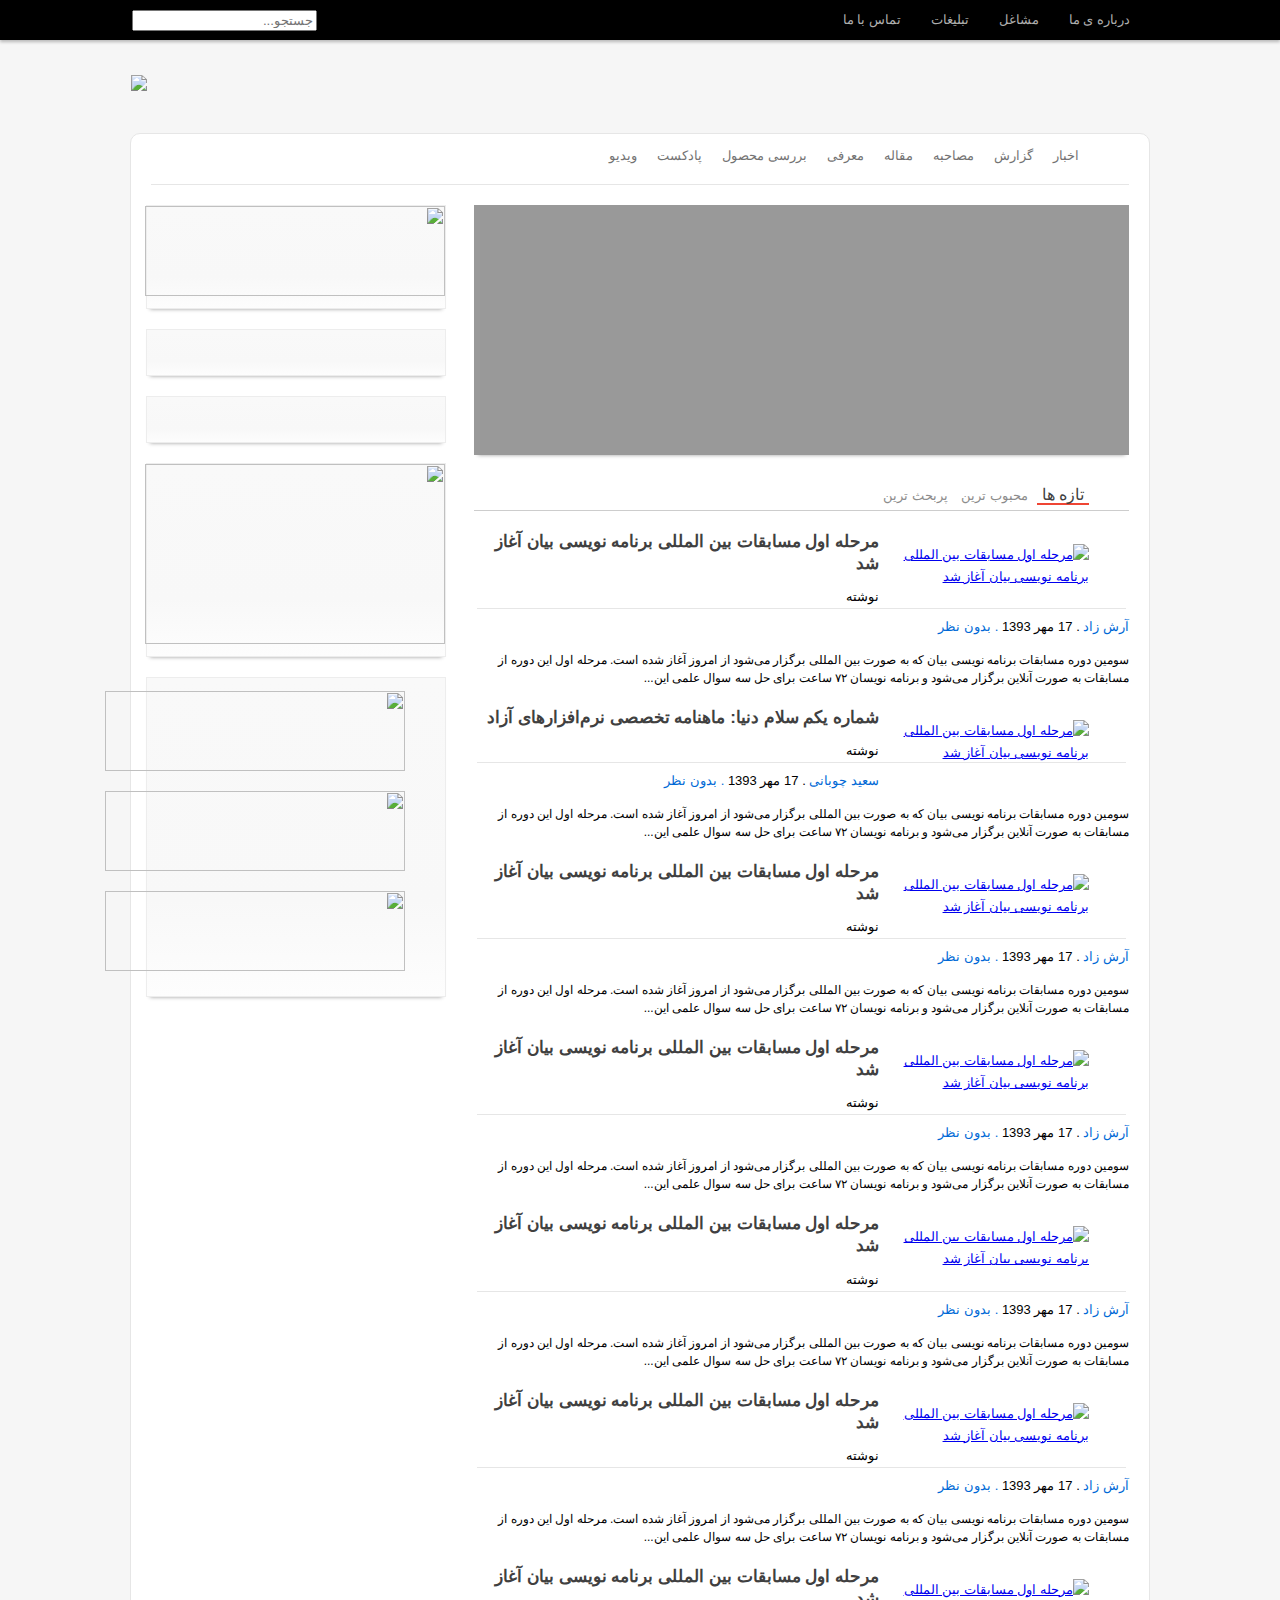
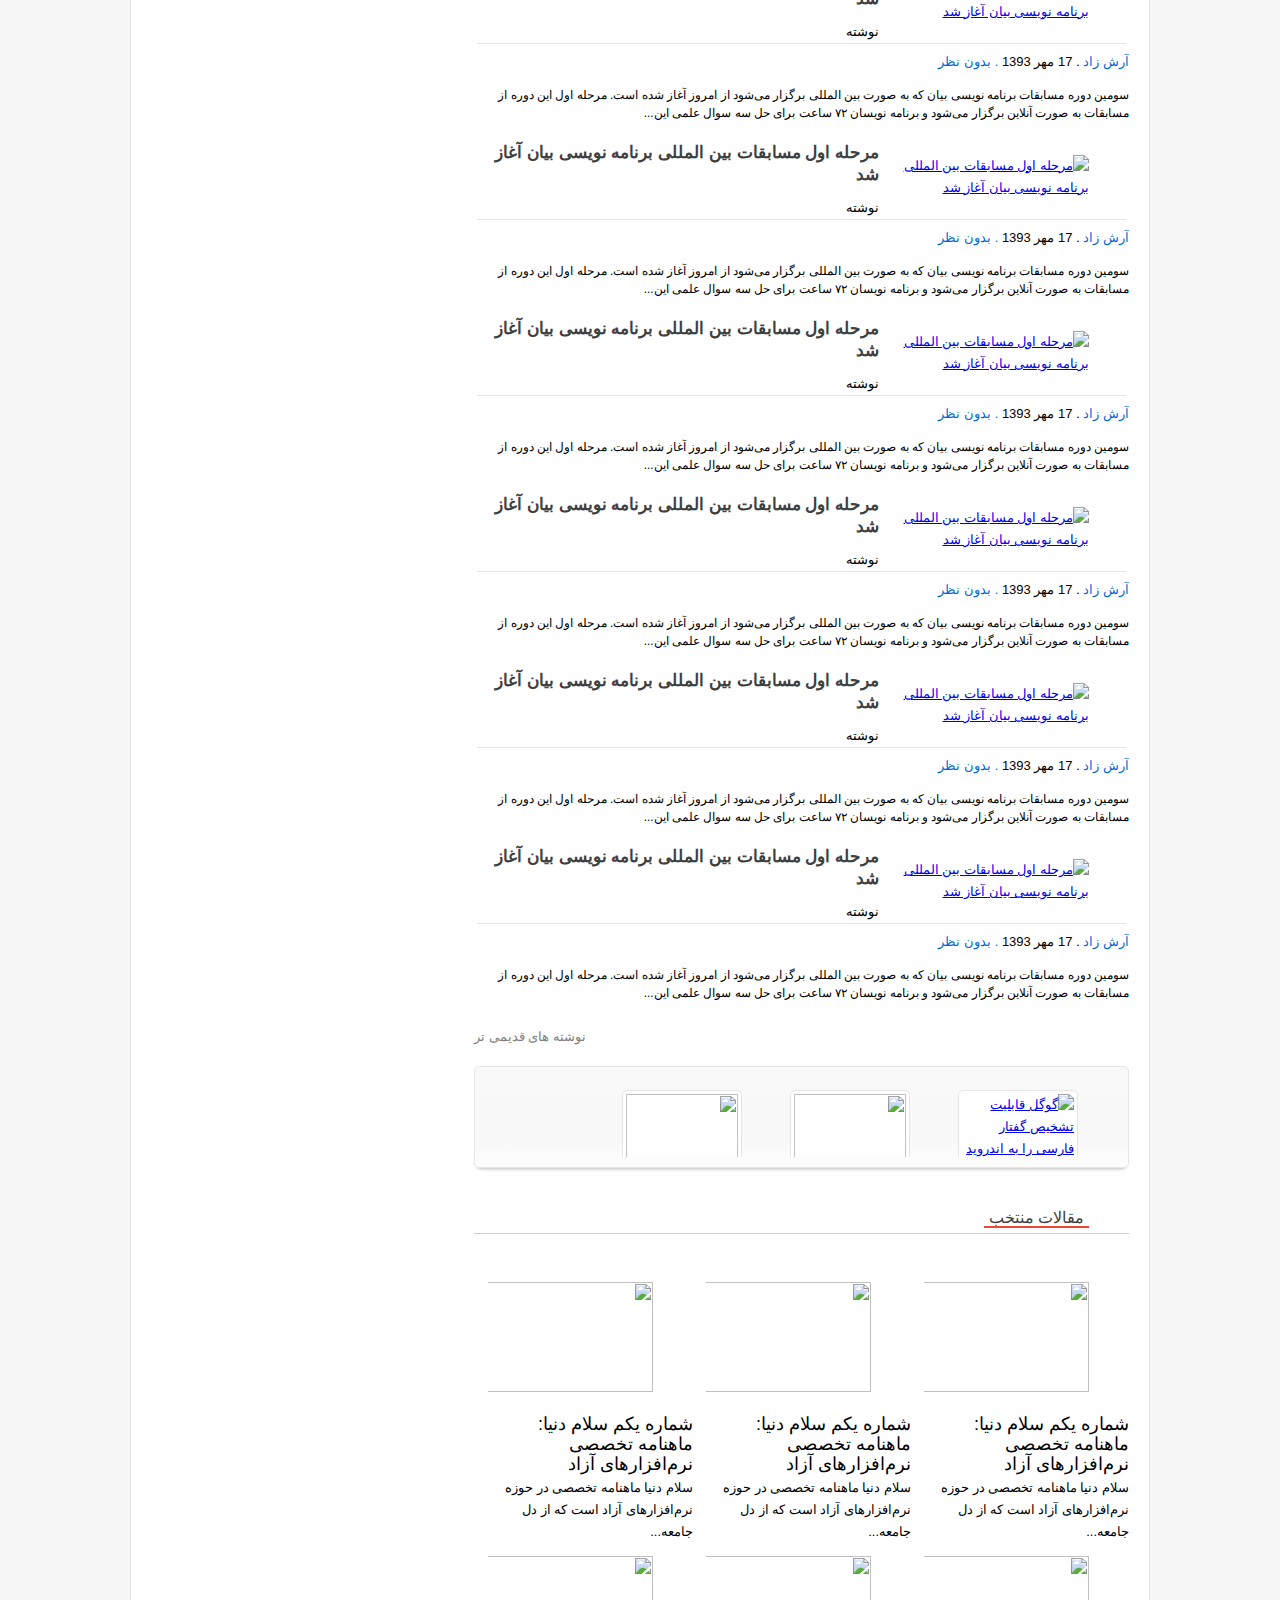
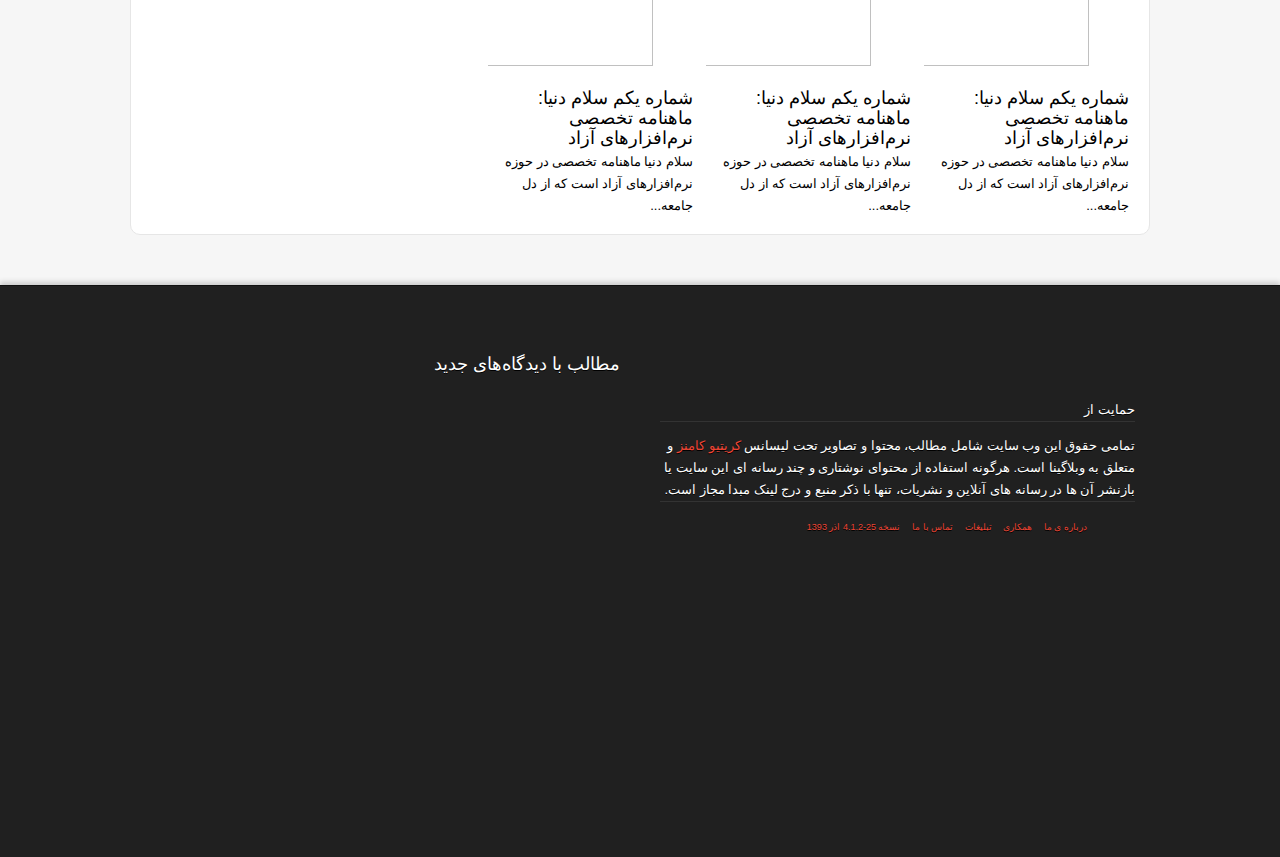
==== index.html @ ecfba6eb "09-09" ====
<!DOCTYPE html>
<!--[if lt IE 7]>      <html class="no-js lt-ie9 lt-ie8 lt-ie7"> <![endif]-->
<!--[if IE 7]>         <html class="no-js lt-ie9 lt-ie8"> <![endif]-->
<!--[if IE 8]>         <html class="no-js lt-ie9"> <![endif]-->
<!--[if gt IE 8]><!--> <html class="no-js"> <!--<![endif]-->
    <head>
        <meta charset="utf-8">
        <meta http-equiv="X-UA-Compatible" content="IE=edge">
        <title>وبلاگينا </title>
        <meta name="description" content="">
        <meta name="viewport" content="width=device-width, initial-scale=1">

        <!-- Place favicon.ico and apple-touch-icon.png in the root directory -->

        <link rel="stylesheet" href="css/normalize.css">
        <link rel="stylesheet" href="css/main.css">
        <link rel="stylesheet" href="css/font.css">
        <link rel="stylesheet" href="css/style.css">
        <script src="js/vendor/modernizr-2.6.2.min.js"></script>
    </head>
    <body>
        <!--[if lt IE 7]>
            <p class="browsehappy">You are using an <strong>outdated</strong> browser. Please <a href="http://browsehappy.com/">upgrade your browser</a> to improve your experience.</p>
        <![endif]-->

        <!-- Add your site or application content here -->
        
        
        <header>
            <section class="menu-top">
            	<section class="search">
                	<form method="get" action="http://weblogina.com/mt/mt-search.cgi" class="search pull-left">
                    	<input type="text" name="search" placeholder="جستجو...">
                          <input type="hidden" name="IncludeBlogs" value="2,1,9,4,11,5,7,3,10,8,6"/>
                           <input type="hidden" name="limit" value="20"/>
                           <i class="icon"></i>
                    </form>
                </section>
                <section class="nav">
                    <ul class="nav-menu">
                        <li class="li1"><a href="#">درباره ی ما</a></li>
                        <li><a href="#">مشاغل</a></li>
                        <li><a href="#">تبلیغات</a></li>
                        <li><a href="#">تماس با ما</a></li>
                    </ul>
                </section>
            </section>
            <section class="logo">
            	<img src="img/baaemail-ad-comin-soon-728-90-2.png"/>
            </section>
        </header>
        
        
        
        
        <section id="id-main" class="class-main">
        	<nav>
            	<ul class="main-nav">
                	<li><a href="#">اخبار</a></li>
                    <li><a href="#">گزارش</a></li>
                    <li><a href="#">مصاحبه</a></li>
                    <li><a href="#">مقاله</a></li>
                    <li><a href="#">معرفی</a></li>
                    <li><a href="#">بررسی محصول</a></li>
                    <li><a href="#">پادکست</a></li>
                    <li><a href="#">ویدیو</a></li>
                </ul>
            </nav>
            
			<section id="main" class="row">
	
    			
                <section class="post">
                		<section class="slider">
                        </section>
                        
                        <section class="tab">
                        	<ul>
                            	<li class="select"><a href="#">تازه ها</a></li>
                                <li><a href="#">محبوب ترین</a></li>
                                <li><a href="#">پربحث ترین</a></li>
                            </ul>
                        </section>
                        
                        <section class="newpost">
                        	<article class="text">
                                <figure class="image">
                                    <a href="#">	
                                        <img src="img/timthumb_032.jpg" width="190" height="110" alt="مرحله اول مسابقات بین المللی برنامه نویسی بیان آغاز شد" >
                                        </img>
                                    </a>
                                </figure>
                                <section class="textpost">
                                    <h2><a href="#"> مرحله اول مسابقات بین المللی برنامه نویسی بیان آغاز شد </a></h2>
                                    <p class="info">
                                    	نوشته
                                    </p>
                                    <div class="a">
                                    	<a href="#">آرش زاد</a>
                                    </div>
                                    <span> . </span>
                                    17 مهر 1393
                                    <a href="#">
                                    	<span> . </span>
                                        بدون نظر
                                    </a>
                                    <p></p>
                                    <div class="body">
                                    	<p>سومین دوره مسابقات برنامه نویسی بیان که به صورت بین المللی برگزار 
می‌شود از امروز آغاز شده است. مرحله اول این دوره از مسابقات به صورت 
آنلاین برگزار می‌شود و برنامه نویسان ۷۲ ساعت برای حل سه سوال علمی این...</p>
                                    </div>
                                </section>
                            </article>
                            <article class="text">
                                <figure class="image">
                                    <a href="#">	
                                        <img src="img/timthumb_025.jpg" width="190" height="110" alt="مرحله اول مسابقات بین المللی برنامه نویسی بیان آغاز شد" >
                                        </img>
                                    </a>
                                </figure>
                                <section class="textpost">
                                    <h2><a href="#"> شماره یکم سلام دنیا: ماهنامه تخصصی نرم‌افزارهای آزاد </a></h2>
                                    <p class="info">
                                    	نوشته
                                    </p>
                                    <div class="a">
                                    	<a href="#">سعید چوبانی</a>
                                    </div>
                                    <span> . </span>
                                    17 مهر 1393
                                    <a href="#">
                                    	<span> . </span>
                                        بدون نظر
                                    </a>
                                    <p></p>
                                    <div class="body">
                                    	<p>سومین دوره مسابقات برنامه نویسی بیان که به صورت بین المللی برگزار 
می‌شود از امروز آغاز شده است. مرحله اول این دوره از مسابقات به صورت 
آنلاین برگزار می‌شود و برنامه نویسان ۷۲ ساعت برای حل سه سوال علمی این...</p>
                                    </div>
                                </section>
                            </article>
                            <article class="text">
                                <figure class="image">
                                    <a href="#">	
                                        <img src="img/timthumb_006.png" width="190" height="110" alt="مرحله اول مسابقات بین المللی برنامه نویسی بیان آغاز شد" >
                                        </img>
                                    </a>
                                </figure>
                                <section class="textpost">
                                    <h2><a href="#"> مرحله اول مسابقات بین المللی برنامه نویسی بیان آغاز شد </a></h2>
                                    <p class="info">
                                    	نوشته
                                    </p>
                                    <div class="a">
                                    	<a href="#">آرش زاد</a>
                                    </div>
                                    <span> . </span>
                                    17 مهر 1393
                                    <a href="#">
                                    	<span> . </span>
                                        بدون نظر
                                    </a>
                                    <p></p>
                                    <div class="body">
                                    	<p>سومین دوره مسابقات برنامه نویسی بیان که به صورت بین المللی برگزار 
می‌شود از امروز آغاز شده است. مرحله اول این دوره از مسابقات به صورت 
آنلاین برگزار می‌شود و برنامه نویسان ۷۲ ساعت برای حل سه سوال علمی این...</p>
                                    </div>
                                </section>
                            </article>
                            <article class="text">
                                <figure class="image">
                                    <a href="#">	
                                        <img src="img/timthumb_017.jpg" width="190" height="110" alt="مرحله اول مسابقات بین المللی برنامه نویسی بیان آغاز شد" >
                                        </img>
                                    </a>
                                </figure>
                                <section class="textpost">
                                    <h2><a href="#"> مرحله اول مسابقات بین المللی برنامه نویسی بیان آغاز شد </a></h2>
                                    <p class="info">
                                    	نوشته
                                    </p>
                                    <div class="a">
                                    	<a href="#">آرش زاد</a>
                                    </div>
                                    <span> . </span>
                                    17 مهر 1393
                                    <a href="#">
                                    	<span> . </span>
                                        بدون نظر
                                    </a>
                                    <p></p>
                                    <div class="body">
                                    	<p>سومین دوره مسابقات برنامه نویسی بیان که به صورت بین المللی برگزار 
می‌شود از امروز آغاز شده است. مرحله اول این دوره از مسابقات به صورت 
آنلاین برگزار می‌شود و برنامه نویسان ۷۲ ساعت برای حل سه سوال علمی این...</p>
                                    </div>
                                </section>
                            </article>
                            <article class="text">
                                <figure class="image">
                                    <a href="#">	
                                        <img src="img/timthumb.jpg" width="190" height="110" alt="مرحله اول مسابقات بین المللی برنامه نویسی بیان آغاز شد" >
                                        </img>
                                    </a>
                                </figure>
                                <section class="textpost">
                                    <h2><a href="#"> مرحله اول مسابقات بین المللی برنامه نویسی بیان آغاز شد </a></h2>
                                    <p class="info">
                                    	نوشته
                                    </p>
                                    <div class="a">
                                    	<a href="#">آرش زاد</a>
                                    </div>
                                    <span> . </span>
                                    17 مهر 1393
                                    <a href="#">
                                    	<span> . </span>
                                        بدون نظر
                                    </a>
                                    <p></p>
                                    <div class="body">
                                    	<p>سومین دوره مسابقات برنامه نویسی بیان که به صورت بین المللی برگزار 
می‌شود از امروز آغاز شده است. مرحله اول این دوره از مسابقات به صورت 
آنلاین برگزار می‌شود و برنامه نویسان ۷۲ ساعت برای حل سه سوال علمی این...</p>
                                    </div>
                                </section>
                            </article>
                            <article class="text">
                                <figure class="image">
                                    <a href="#">	
                                        <img src="img/timthumb_035.jpg" width="190" height="110" alt="مرحله اول مسابقات بین المللی برنامه نویسی بیان آغاز شد" >
                                        </img>
                                    </a>
                                </figure>
                                <section class="textpost">
                                    <h2><a href="#"> مرحله اول مسابقات بین المللی برنامه نویسی بیان آغاز شد </a></h2>
                                    <p class="info">
                                    	نوشته
                                    </p>
                                    <div class="a">
                                    	<a href="#">آرش زاد</a>
                                    </div>
                                    <span> . </span>
                                    17 مهر 1393
                                    <a href="#">
                                    	<span> . </span>
                                        بدون نظر
                                    </a>
                                    <p></p>
                                    <div class="body">
                                    	<p>سومین دوره مسابقات برنامه نویسی بیان که به صورت بین المللی برگزار 
می‌شود از امروز آغاز شده است. مرحله اول این دوره از مسابقات به صورت 
آنلاین برگزار می‌شود و برنامه نویسان ۷۲ ساعت برای حل سه سوال علمی این...</p>
                                    </div>
                                </section>
                            </article>
                            <article class="text">
                                <figure class="image">
                                    <a href="#">	
                                        <img src="img/timthumb_003.png" width="190" height="110" alt="مرحله اول مسابقات بین المللی برنامه نویسی بیان آغاز شد" >
                                        </img>
                                    </a>
                                </figure>
                                <section class="textpost">
                                    <h2><a href="#"> مرحله اول مسابقات بین المللی برنامه نویسی بیان آغاز شد </a></h2>
                                    <p class="info">
                                    	نوشته
                                    </p>
                                    <div class="a">
                                    	<a href="#">آرش زاد</a>
                                    </div>
                                    <span> . </span>
                                    17 مهر 1393
                                    <a href="#">
                                    	<span> . </span>
                                        بدون نظر
                                    </a>
                                    <p></p>
                                    <div class="body">
                                    	<p>سومین دوره مسابقات برنامه نویسی بیان که به صورت بین المللی برگزار 
می‌شود از امروز آغاز شده است. مرحله اول این دوره از مسابقات به صورت 
آنلاین برگزار می‌شود و برنامه نویسان ۷۲ ساعت برای حل سه سوال علمی این...</p>
                                    </div>
                                </section>
                            </article>
                            <article class="text">
                                <figure class="image">
                                    <a href="#">	
                                        <img src="img/timthumb_003.jpg" width="190" height="110" alt="مرحله اول مسابقات بین المللی برنامه نویسی بیان آغاز شد" >
                                        </img>
                                    </a>
                                </figure>
                                <section class="textpost">
                                    <h2><a href="#"> مرحله اول مسابقات بین المللی برنامه نویسی بیان آغاز شد </a></h2>
                                    <p class="info">
                                    	نوشته
                                    </p>
                                    <div class="a">
                                    	<a href="#">آرش زاد</a>
                                    </div>
                                    <span> . </span>
                                    17 مهر 1393
                                    <a href="#">
                                    	<span> . </span>
                                        بدون نظر
                                    </a>
                                    <p></p>
                                    <div class="body">
                                    	<p>سومین دوره مسابقات برنامه نویسی بیان که به صورت بین المللی برگزار 
می‌شود از امروز آغاز شده است. مرحله اول این دوره از مسابقات به صورت 
آنلاین برگزار می‌شود و برنامه نویسان ۷۲ ساعت برای حل سه سوال علمی این...</p>
                                    </div>
                                </section>
                            </article>
                            <article class="text">
                                <figure class="image">
                                    <a href="#">	
                                        <img src="img/timthumb_022.jpg" width="190" height="110" alt="مرحله اول مسابقات بین المللی برنامه نویسی بیان آغاز شد" >
                                        </img>
                                    </a>
                                </figure>
                                <section class="textpost">
                                    <h2><a href="#"> مرحله اول مسابقات بین المللی برنامه نویسی بیان آغاز شد </a></h2>
                                    <p class="info">
                                    	نوشته
                                    </p>
                                    <div class="a">
                                    	<a href="#">آرش زاد</a>
                                    </div>
                                    <span> . </span>
                                    17 مهر 1393
                                    <a href="#">
                                    	<span> . </span>
                                        بدون نظر
                                    </a>
                                    <p></p>
                                    <div class="body">
                                    	<p>سومین دوره مسابقات برنامه نویسی بیان که به صورت بین المللی برگزار 
می‌شود از امروز آغاز شده است. مرحله اول این دوره از مسابقات به صورت 
آنلاین برگزار می‌شود و برنامه نویسان ۷۲ ساعت برای حل سه سوال علمی این...</p>
                                    </div>
                                </section>
                            </article>
                            <article class="text">
                                <figure class="image">
                                    <a href="#">	
                                        <img src="img/timthumb_046.jpg" width="190" height="110" alt="مرحله اول مسابقات بین المللی برنامه نویسی بیان آغاز شد" >
                                        </img>
                                    </a>
                                </figure>
                                <section class="textpost">
                                    <h2><a href="#"> مرحله اول مسابقات بین المللی برنامه نویسی بیان آغاز شد </a></h2>
                                    <p class="info">
                                    	نوشته
                                    </p>
                                    <div class="a">
                                    	<a href="#">آرش زاد</a>
                                    </div>
                                    <span> . </span>
                                    17 مهر 1393
                                    <a href="#">
                                    	<span> . </span>
                                        بدون نظر
                                    </a>
                                    <p></p>
                                    <div class="body">
                                    	<p>سومین دوره مسابقات برنامه نویسی بیان که به صورت بین المللی برگزار 
می‌شود از امروز آغاز شده است. مرحله اول این دوره از مسابقات به صورت 
آنلاین برگزار می‌شود و برنامه نویسان ۷۲ ساعت برای حل سه سوال علمی این...</p>
                                    </div>
                                </section>
                            </article>
                            <article class="text">
                                <figure class="image">
                                    <a href="#">	
                                        <img src="img/timthumb_012.jpg" width="190" height="110" alt="مرحله اول مسابقات بین المللی برنامه نویسی بیان آغاز شد" >
                                        </img>
                                    </a>
                                </figure>
                                <section class="textpost">
                                    <h2><a href="#"> مرحله اول مسابقات بین المللی برنامه نویسی بیان آغاز شد </a></h2>
                                    <p class="info">
                                    	نوشته
                                    </p>
                                    <div class="a">
                                    	<a href="#">آرش زاد</a>
                                    </div>
                                    <span> . </span>
                                    17 مهر 1393
                                    <a href="#">
                                    	<span> . </span>
                                        بدون نظر
                                    </a>
                                    <p></p>
                                    <div class="body">
                                    	<p>سومین دوره مسابقات برنامه نویسی بیان که به صورت بین المللی برگزار 
می‌شود از امروز آغاز شده است. مرحله اول این دوره از مسابقات به صورت 
آنلاین برگزار می‌شود و برنامه نویسان ۷۲ ساعت برای حل سه سوال علمی این...</p>
                                    </div>
                                </section>
                            </article>
                            <article class="text">
                                <figure class="image">
                                    <a href="#">	
                                        <img src="img/timthumb_040.jpg" width="190" height="110" alt="مرحله اول مسابقات بین المللی برنامه نویسی بیان آغاز شد" >
                                        </img>
                                    </a>
                                </figure>
                                <section class="textpost">
                                    <h2><a href="#"> مرحله اول مسابقات بین المللی برنامه نویسی بیان آغاز شد </a></h2>
                                    <p class="info">
                                    	نوشته
                                    </p>
                                    <div class="a">
                                    	<a href="#">آرش زاد</a>
                                    </div>
                                    <span> . </span>
                                    17 مهر 1393
                                    <a href="#">
                                    	<span> . </span>
                                        بدون نظر
                                    </a>
                                    <p></p>
                                    <div class="body">
                                    	<p>سومین دوره مسابقات برنامه نویسی بیان که به صورت بین المللی برگزار 
می‌شود از امروز آغاز شده است. مرحله اول این دوره از مسابقات به صورت 
آنلاین برگزار می‌شود و برنامه نویسان ۷۲ ساعت برای حل سه سوال علمی این...</p>
                                    </div>
                                </section>
                            </article>
                        </section>
                        
                        <section class="page">
                        	<a href="#">
                               نوشته های قدیمی تر
                            </a>
                        </section>
                        <br/>
                        
                        <section class="mslider">
                        	<section class="item">
                            	<figure>
                                	<a href="#"><img src="img/timthumb_002.png" alt="گوگل قابلیت تشخیص گفتار فارسی را به اندروید اضافه کرد"></a></img>
                                    <figcaption style="direction: none;">
                                    	<a href="#">گوگل قابلیت تشخیص گفتار فارسی را به اندروید اضافه کرد</a>
                                        <i class="google"></i>
                                    </figcaption>
                                </figure>
                                <figure>
                                	<a href="#"><img src="img/timthumb_021.jpg"></a></img>
                                </figure>
                                <figure>
                                	<a href="#"><img src="img/timthumb_011.jpg"></a></img>
                                </figure>
                                <figure>
                                	<a href="#"><img src="img/timthumb_045.jpg"/></a>
                                </figure>
                                <figure>
                                	<a href="#"><img src="img/timthumb_019.jpg"/></a>
                                </figure>
                            </section>
                        </section>
                        
                        <section class="tab2">
                        	<ul>
                            	<li class="line"><a href="#"> مقالات منتخب</a></li>
                            </ul>
                        </section>
                        
                        <section class="repitpost">
                        	<section class="posttop">
                            	<article class="posttop1">
                                	<figure class="imgposttop">
                                    	<a href="#"><img src="img/timthumb_034.jpg" width="190" height="110"></a></img>
                                    </figure>
                                    <div class="content">
                                    	<h2><a href="#" >شماره یکم سلام دنیا: ماهنامه تخصصی نرم‌افزارهای آزاد</a></h2>
                                        <div class="body">
                                        	
سلام دنیا ماهنامه تخصصی در حوزه نرم‌افزارهای آزاد است که از دل جامعه...

                                        </div>
                                    </div>
                                </article>
                                <article class="posttop1">
                                	<figure class="imgposttop">
                                    	<a href="#"><img src="img/timthumb_049.jpg" width="190" height="110"></a></img>
                                    </figure>
                                    <div class="content">
                                    	<h2><a href="#" >شماره یکم سلام دنیا: ماهنامه تخصصی نرم‌افزارهای آزاد</a></h2>
                                        <div class="body">
                                        	
سلام دنیا ماهنامه تخصصی در حوزه نرم‌افزارهای آزاد است که از دل جامعه...

                                        </div>
                                    </div>
                                </article>
                                <article class="posttop1">
                                	<figure class="imgposttop">
                                    	<a href="#"><img src="img/timthumb_003.png" width="190" height="110"></a></img>
                                    </figure>
                                    <div class="content">
                                    	<h2><a href="#" >شماره یکم سلام دنیا: ماهنامه تخصصی نرم‌افزارهای آزاد</a></h2>
                                        <div class="body">
                                        	
سلام دنیا ماهنامه تخصصی در حوزه نرم‌افزارهای آزاد است که از دل جامعه...

                                        </div>
                                    </div>
                                </article>
                            </section>
                            <section class="posttop">
                            	<article class="posttop1">
                                	<figure class="imgposttop">
                                    	<a href="#"><img src="img/timthumb_003.jpg" width="190" height="110"></a></img>
                                    </figure>
                                    <div class="content">
                                    	<h2><a href="#" >شماره یکم سلام دنیا: ماهنامه تخصصی نرم‌افزارهای آزاد</a></h2>
                                        <div class="body">
                                        	
سلام دنیا ماهنامه تخصصی در حوزه نرم‌افزارهای آزاد است که از دل جامعه...

                                        </div>
                                    </div>
                                </article>
                                <article class="posttop1">
                                	<figure class="imgposttop">
                                    	<a href="#"><img src="img/timthumb_051.jpg" width="190" height="110"></a></img>
                                    </figure>
                                    <div class="content">
                                    	<h2><a href="#" >شماره یکم سلام دنیا: ماهنامه تخصصی نرم‌افزارهای آزاد</a></h2>
                                        <div class="body">
                                        	
سلام دنیا ماهنامه تخصصی در حوزه نرم‌افزارهای آزاد است که از دل جامعه...

                                        </div>
                                    </div>
                                </article>
                                <article class="posttop1">
                                	<figure class="imgposttop">
                                    	<a href="#"><img src="img/timthumb_043.jpg" width="190" height="110"></a></img>
                                    </figure>
                                    <div class="content">
                                    	<h2><a href="#" >شماره یکم سلام دنیا: ماهنامه تخصصی نرم‌افزارهای آزاد</a></h2>
                                        <div class="body">
                                        	
سلام دنیا ماهنامه تخصصی در حوزه نرم‌افزارهای آزاد است که از دل جامعه...

                                        </div>
                                    </div>
                                </article>
                            </section>
                        </section>
                        
           		</section>
                
                
                
                
                
                
                
                
                
                
                
                
                
                
                
                
            	<aside class="matlab">
                	<div class="boximage">
                    	<a href="#"><img src="img/weblogina-currents-banner.jpg" width="300" height="90"></a></img>
              		</div>
                    <div class="boximage">
                    	<a href="#"></a>
                    </div>
                    <div class="boximage">
                    </div>
                    <div class="boximage">
                    	<a href="#"><img src="img/timthumb_048.jpg" width="300" height="180"/></a>
                    </div>
                    <div class="boximage" id="boximage">
                    	<div>
                        	<figure><a href="#"><img src="img/timthumb_009.jpg" width="300" height="80"/></a></figure>
                        </div>
                        <div class="space">
                        	<figure><a href="#"><img src="img/timthumb_044.jpg" width="300" height="80"/></a></figure>
                        </div>
                        <div class="space"></div>
                        <div class="space">
                        	<figure><a href="#"><img src="img/timthumb_027.jpg" width="300" height="80"/></a></figure>
                        </div>
                    </div>
            	</aside>

            </section>
            
            
        </section>
        
        
        
       <!-- <footer class="footer-down">
        		<div class="footer-div">
                	<section class="allfooter">
                    	<section class="footer-post">
                        	<h3><span>مطالب با دیدگاه‌های جدید</span><hr></hr></h3>
                            <ul class="content-post">
                            	<li><a href="#">
                                	<img src="img/timthumb_026.jpg" width="153" height="82"/>
                                    <span>مایکروسافت به سربازان آموزش رایگان و شغل می‌دهد</span>
                                    </a>
                                </li>
                                <li><a href="#"><img src="img/timthumb_052.jpg" width="153" height="82"/>
                                	<span>رنگ در دنیای وب</span></a>
                                </li>
                                <li><a href="#"><img src="img/timthumb_028.jpg" width="153" height="82"/>
                                	<span>زنگ سی‌شارپ - قسمت دوم</span></a>
                                </li>
                                <li><a href="#"><img src="img/timthumb_015.jpg" width="153" height="82"/>
                                	<span>Instagrille، نسخه ویندوزی اینستاگرام</span></a></li>
                                <li><a href="#"><img src="img/timthumb_020.jpg" width="153" height="82"/>
                                	<span>بررسی کامل گوشی Xperia U سونی</span></a></li>
                                <li><a href="#"><img src="img/timthumb_047.jpg" width="153" height="82"/>
                                	<span>Galaxy S3، تلفنی که شما را تماشا می‌کند!</span></a></li>
                            </ul>
                        </section>
                        
                        <section>
                        </section>
                    </section>
                </div>
        </footer>-->
        <footer>
        	<section class="all">
            	<section class="fleft">
                	<h3 class="fh3">
                    	<span>مطالب با دیدگاه‌های جدید</span>
                    </h3>
                </section>
                <section class="fright">
                	<p>حمایت از</p>
                	<p>تمامی حقوق این وب سایت شامل مطالب، محتوا و تصاویر 
					تحت لیسانس <a href="#" rel="nofollow" target="_blank">کریتیو 														کامنز</a> و متعلق به وبلاگینا است. هرگونه استفاده از 
					محتوای نوشتاری و چند رسانه ای این سایت یا بازنشر آن ها در رسانه های آنلاین و		 
					نشریات، تنها با ذکر منبع و درج لینک مبدا مجاز است. </p>
                    
                    <ul>
                    	<li><a href="#">درباره ی ما</a></li>
                        <li><a href="#">همکاری</a></li>
                        <li><a href="#">تبلیغات</a></li>
                        <li><a href="#">تماس با ما</a></li>
                        <li><a href="#">نسخه 25-4.1.2 اذر 1393</a></li>
                    </ul>
                </section>
            </section>
        </footer>
        
        
        
        
        
        
        <script src="//ajax.googleapis.com/ajax/libs/jquery/1.10.2/jquery.min.js"></script>
        <script>window.jQuery || document.write('<script src="js/vendor/jquery-1.10.2.min.js"><\/script>')</script>
        <script src="js/plugins.js"></script>
        <script src="js/main.js"></script>

        <!-- Google Analytics: change UA-XXXXX-X to be your site's ID. -->
        <script>
            (function(b,o,i,l,e,r){b.GoogleAnalyticsObject=l;b[l]||(b[l]=
            function(){(b[l].q=b[l].q||[]).push(arguments)});b[l].l=+new Date;
            e=o.createElement(i);r=o.getElementsByTagName(i)[0];
            e.src='//www.google-analytics.com/analytics.js';
            r.parentNode.insertBefore(e,r)}(window,document,'script','ga'));
            ga('create','UA-XXXXX-X');ga('send','pageview');
        </script>
    </body>
</html>
---- css/style.css ----
body{
	background: url("img/bg.png") repeat scroll 0% 0% rgb(246, 246, 246);
	margin:0;
	font-family:'Lucida Sans Unicode','Lucida Grande',Tahoma,sans-serif;
	font-size:13px;
	font-weight:normal;
	line-height:22px;
}


/*  شروع header */
header .menu-top{
	top:0;
	left:0;
	width:100%;
	height:40px;
	background-color:#000000;
	box-shadow:0 2px 3px rgba(0,0,0,0.25);
	direction:rtl;
}

header .menu-top .nav .nav-menu{
    height: 35px;
	width:50%;
    margin-top: 2px;
	display:inline;
}

header .menu-top .nav .nav-menu li{
	float: right;
	font-size: 13px;
	font-weight:normal;
	margin-left: 10px;
	margin-top: 9px;
	margin-right: 20px;
}
header .menu-top .nav .nav-menu .li1{
    margin-right: 150px;
    list-style: none;
    text-decoration: none;
}
header .menu-top .nav .nav-menu li a{
	text-decoration:none;
	color:#aeaeae;
	text-shadow:0 1px 0 #000;
}
header .menu-top .nav .nav-menu li a:hover{
	color: #fff;
}
header .menu-top .search{
	float:left;
	margin-top:5px;
	margin-left:66px;
	border-radius:22px;
}

/*    پایان  header */



/* شروع تبلیغات */

header .logo{
	width:1018px;
	margin-left:auto;
	margin-right:auto;
	margin-top:35px;
	margin-bottom:35px;
}

/* پایان تبلیغات */


/* شروع قالب اصلی سایت */
#id-main {
    margin-bottom: 20px;
	height:3280px;
}
.class-main {
    width: 1018px;
    background-color: rgb(255, 255, 255);
    border: 1px solid rgb(230, 230, 230);
    padding-bottom: 20px;
    border-radius: 10px;
	margin-left:auto;
	margin-right:auto;
}
/****************       منو      ************/
#id-main nav{
	direction:rtl;
	height:50px;
	border-bottom:1px solid rgb(230, 230, 230);
	margin:0px 20px 20px;
	clear:both;
}
#id-main nav:before,#id-main nav:after{
	display:table;
	content:"";
	zoom:1;
}
#id-main nav .main-nav{
	margin-top:7px;
	float:right;
	list-style:none outside none;
	height:35px;
	cursor:default;
}
#id-main nav .main-nav li{
	float:right;
	position:relative;
	height:25px;
	line-height:25px;
	margin:5px 2px 0;
	display:block;
}
#id-main nav .main-nav li a{
	font-family:'Yekan',Tahoma,"Helvetica Neue",Helvetica,Arial,sans-serif;
	font-size:13px;
	font-weight:normal;
	line-height:20px;
	color:#737373;
	text-decoration:none;
	padding:0 8px 0;
	display:block;
	cursor:pointer;
	height:25px;
	border-radius:8px;
}
#id-main nav .main-nav li a:hover{
	color:#000;
	background-color:#efefef;
}

/********************  پایان منو *******/
/************************************/
#main{
	direction:rtl;
}
.row{
	margin-left:-20px;
	display:inline;
}
.row .post{
	margin-right: 20px;
	margin-left: 11px;
	width: 655px;
	float: right;
	display:inline;
}
.row .matlab{
	width: 300px;
	height:60px;
	margin-left:15px;
	float: left;
}

#main .matlab .boximage{
	border: 0px none;
	padding-bottom: 0px;
	background-color: rgb(253, 253, 253);
	background-repeat: no-repeat;
	background-image: linear-gradient(rgb(249, 249, 249), rgb(248, 248, 248) 70%, rgb(253, 253, 253));
	box-shadow: 0px 4px 4px -4px rgba(0, 0, 0, 0.4);
	text-shadow: 0px 1px 0px rgb(255, 255, 255);
	border: 1px solid rgb(237, 237, 237);
	margin-bottom: 20px;
	padding-bottom: 5px;
	position: relative;
	min-height: 40px;
}
#main .matlab .boximage div .space{
	margin-top:5px;
}
/***************************      شروع slider     ***********/

#main .slider {
    height: 250px;
    position: relative;
    margin-bottom: 20px;
	background-color:rgba(0, 0, 0, 0.4);
    box-shadow: 0px 4px 4px -4px rgba(0, 0, 0, 0.4);
}



/*******************************          پایان     *****************/



/************************        ************/

#main .post .tab {
    height: 35px;
    border-bottom: 1px solid rgb(205, 205, 205);
    margin: 5px 0px 15px;
    font-family: 'Yekan',Tahoma,"Helvetica Neue",Helvetica,Arial,sans-serif;
    font-size: 13px;
    font-weight: normal;
    line-height: 35px;
    color: rgb(64, 64, 64);
}
#main .post .tab a{
	color:#8c8c8c;
	padding:0 5px;
	text-decoration:none;
}
#main .post .tab a:hover{
	color:#595959;
	text-decoration:none;
}
#main .post .tab ul li{
	display:inline;
	line-height:40px;
	position:relative;
}
#main .post .tab ul li.select{
	border-bottom:2px solid #ef4534;
}

#main .post .tab li.select a{
	color:#404040;
	font-size:16px;
}


#main .post .newpost article{
	margin-top:20px;
	position:relative;
}
/**********************************************/
#main .post .newpost article .image{
	float:right;
	width:190px;
	margin-left:20px;
	position:relative;
	display:inline;
}
#main .post .newpost article .image:hover{
	border:8px solid #ef4534;
}

#main .post .newpost article .textpost h2{
	line-height:22px;
	min-height:22px;
	font-size:17px;
	padding-left:0;
}
#main .post .newpost article .textpost h2 a{
	min-height:22px;
	color:#404040;
	text-decoration:none;
}
#main .post .newpost article .textpost h2 a:hover{
	background:transparent;
	box-shadow:none;
	text-shadow:none;
	color:#ef4534;
}

#main .post .newpost article .textpost .info{
	margin: -3px 3px 7px;
	border-bottom: 1px solid rgb(230, 230, 230);
}

#main .post .newpost article .textpost .a{
	display:inline;
}
#main .post .newpost article .textpost .a a{
	color: rgb(0, 105, 214);
	text-decoration: none;
	line-height: inherit;
}

#main .post .newpost article .textpost a{
	color: rgb(0, 105, 214);
	text-decoration: none;
	line-height: inherit;
	font-weight: inherit;
}
#main .post .newpost article .textpost .body{
	font-family: 'Lucida Sans Unicode','Lucida Grande',Tahoma,sans-serif;
	font-size: 12px;
	font-weight: normal;
	line-height: 18px;
}

#main .page{
	margin-top:12px;
	float:left;
}
#main .page a{
	font-family: 'Yekan',Tahoma,"Helvetica Neue",Helvetica,Arial,sans-serif;
	font-size: 13px;
	font-weight: normal;
	line-height: 17px;
	color: rgb(128, 128, 128);
	text-decoration:none;
}
#main .page a:hover{
	text-decoration:none;
	color:#000;
}
#main .post .mslider{
    background-color: rgb(253, 253, 253);
    background-repeat: no-repeat;
    background-image: linear-gradient(rgb(249, 249, 249), rgb(248, 248, 248) 70%, rgb(253, 253, 253));
    box-shadow: 0px 4px 4px -4px rgba(0, 0, 0, 0.4);
    border-radius: 5px;
    border: 1px solid rgb(230, 230, 230);
    margin: 30px 0px;
    height: 100px;
    position: relative;
}
#main .post .mslider .item{
	margin: 10px 10px 0px 0px;
	height: 80px;
	width: 632px;
	overflow: hidden;
}

#main .post .mslider .item figure{
	margin-left:8px;
	width:120px;
	float:right;
	position:relative;
	cursor:pointer;
}
#main .post .mslider .item figure img{
	width:112px;
	height:72px;
	padding:3px;
	border:1px solid #e6e6e6;
	border-radius:5px;
	display:block;
	background:#fff;
}
#main .post .mslider .item figure:last-child{
	margin-left:0;
}
#main .post .mslider .item figure:hover img{
	border-color:#777;
}
#main .post .mslider .item figure figcaption{
	position:absolute;
	bottom:4px;
	left:4px;
	width:112px;
	height:72px;
	background:#fff;
	background:rgba(255,255,255,0.9);
	display:none;
}
#main .post .mslider .item figure figcaption a{
	font-family:'Yekan',Tahoma,"Helvetica Neue",Helvetica,Arial,sans-serif;
	font-size:13px;
	font-weight:normal;
	line-height:16px;
	display:block;
	height:48px;
	padding-left:10px;
	color:#404040;
	margin:6px 5px 0 0;
	text-overflow:ellipsis;
	overflow:hidden;
	text-indent:-1px;
}
#main .post .mslider .item figure figcaption a:hover{
	text-decoration:none;
	color:#000;
}
#main .post .mslider .item figure figcaption i .google{
	background-position:-125px 0;
	width:45px;
}

/***********************************************************/
#main .post .tab2 {
    height: 35px;
    border-bottom: 1px solid rgb(205, 205, 205);
    margin: 5px 0px 15px;
    font-family: 'Yekan',Tahoma,"Helvetica Neue",Helvetica,Arial,sans-serif;
    font-size: 13px;
    font-weight: normal;
    line-height: 35px;
    color: rgb(64, 64, 64);
}
#main .post .tab2 a{
	color:#8c8c8c;
	padding:0 5px;
	text-decoration:none;
}
#main .post .tab2 a:hover{
	color:#595959;
	text-decoration:none;
}
#main .post .tab2 ul li{
	display:inline;
	line-height:40px;
	position:relative;
}
#main .post .tab2 ul li.line{
	border-bottom:2px solid #ef4534;
}

#main .post .tab2 li.line a{
	color:#404040;
	font-size:16px;
}

/************************************************************************/

#main .post .repitpost{
	margin-top:35px;
}

#main .post .repitpost .posttop{
	margin-bottom: 20px;
	display:block;
}

#main .post .repitpost .posttop .posttop1{
    width: 205px;
    float: right;
    margin-bottom: 0px;
	margin-left:13px;
    overflow: hidden;
}

#main .post .repitpost .posttop .posttop1 .content h2{
	line-height: 20px;
	min-height: 20px;
	font-size: 18px;
	padding-left: 0px;
	margin-bottom: 3px;
	font-weight: normal;
}
#main .post .repitpost .posttop .posttop1 .content h2 a{
	min-height: 20px;
	display:inline;
	color: inherit;
	cursor: pointer;
	text-decoration: none;
	line-height: inherit;
	font-weight: inherit;
}

#main .post .repitpost .posttop .posttop1 .content h2 a:hover{
	background:transparent;
	box-shadow:none;
	text-shadow:none;
	color:#ef4534;
}

#main .post .repitpost .posttop .posttop1 .content{
    float: none;
    width: 100%;
}

#main .post .repitpost .posttop .posttop1 .content .imgposttop a img{
    padding:5px 5px;
	background:#fff;
	border:1px solid #e6e6e6;
	border-radius:5px;
	display:block;
	width:190px;
	height:110px;
}

#main .post .repitpost .posttop .posttop1 .content .imgposttop img:hover{
	border:8px solid #ef4534;
}
/*****************************************************************************/


<!--footer{
	background:#202020 url(../img/footer.png) top center repeat-x;
	margin-top:50px;
	border-top:1px solid #111;
	box-shadow:0 -3px 5px #cccccc;
	direction:rtl;
	text-shadow:0 1px 0 #000;
}
footer .footer-div{
	width: 1020px;
	margin-left: auto;
	margin-right: auto;
}
footer .footer-div .allfooter{
	margin-top: 50px;
	margin-bottom: 30px;
	margin-left:-20px;
}
footer .footer-div .allfooter .footer-post{
	list-style:none;
	margin-top:20px;
	zoom:1;
	float:left;
}
footer .postfooter{
	list-style: none;
	margin-top: 20px;
}-->
footer {
	width:100%;
	background: #202020 url(../img/footer.png) top center repeat-x;
	border-top: 1px solid #111;
	padding-top: 50px;
	height: 521px;
}
footer .all{
	width:990px;
	height:300px;
	margin-left:auto;
	margin-right:auto;
}
footer .all .fleft{
	float:left;
	width:48%;
	height:auto;
	margin-right:8px;
}
footer .all .fright{
	margin-top:50px;
	float:right;
	width:48%;
	height:auto;
}
footer .all .fright p{
	border-bottom:10px;
	color: rgb(255, 255, 255);
	border-bottom-color: rgb(51, 51, 51);
	border-bottom-width: 1px;
	border-bottom-style: solid;
}
footer .all .fright a{
	color: rgb(239, 69, 52);
	text-decoration:none;
}
footer .all .fright ul li{
	display:inline;
	font-size:9px;
	margin-right:8px;
}
footer .all .fleft .fh3{
	color: rgb(255, 255, 255);
	line-height: 20px;
	font-family: "Yekan",Tahoma,"Helvetica Neue",Helvetica,Arial,sans-serif;
	font-size: 18px;
	font-weight: normal;
}
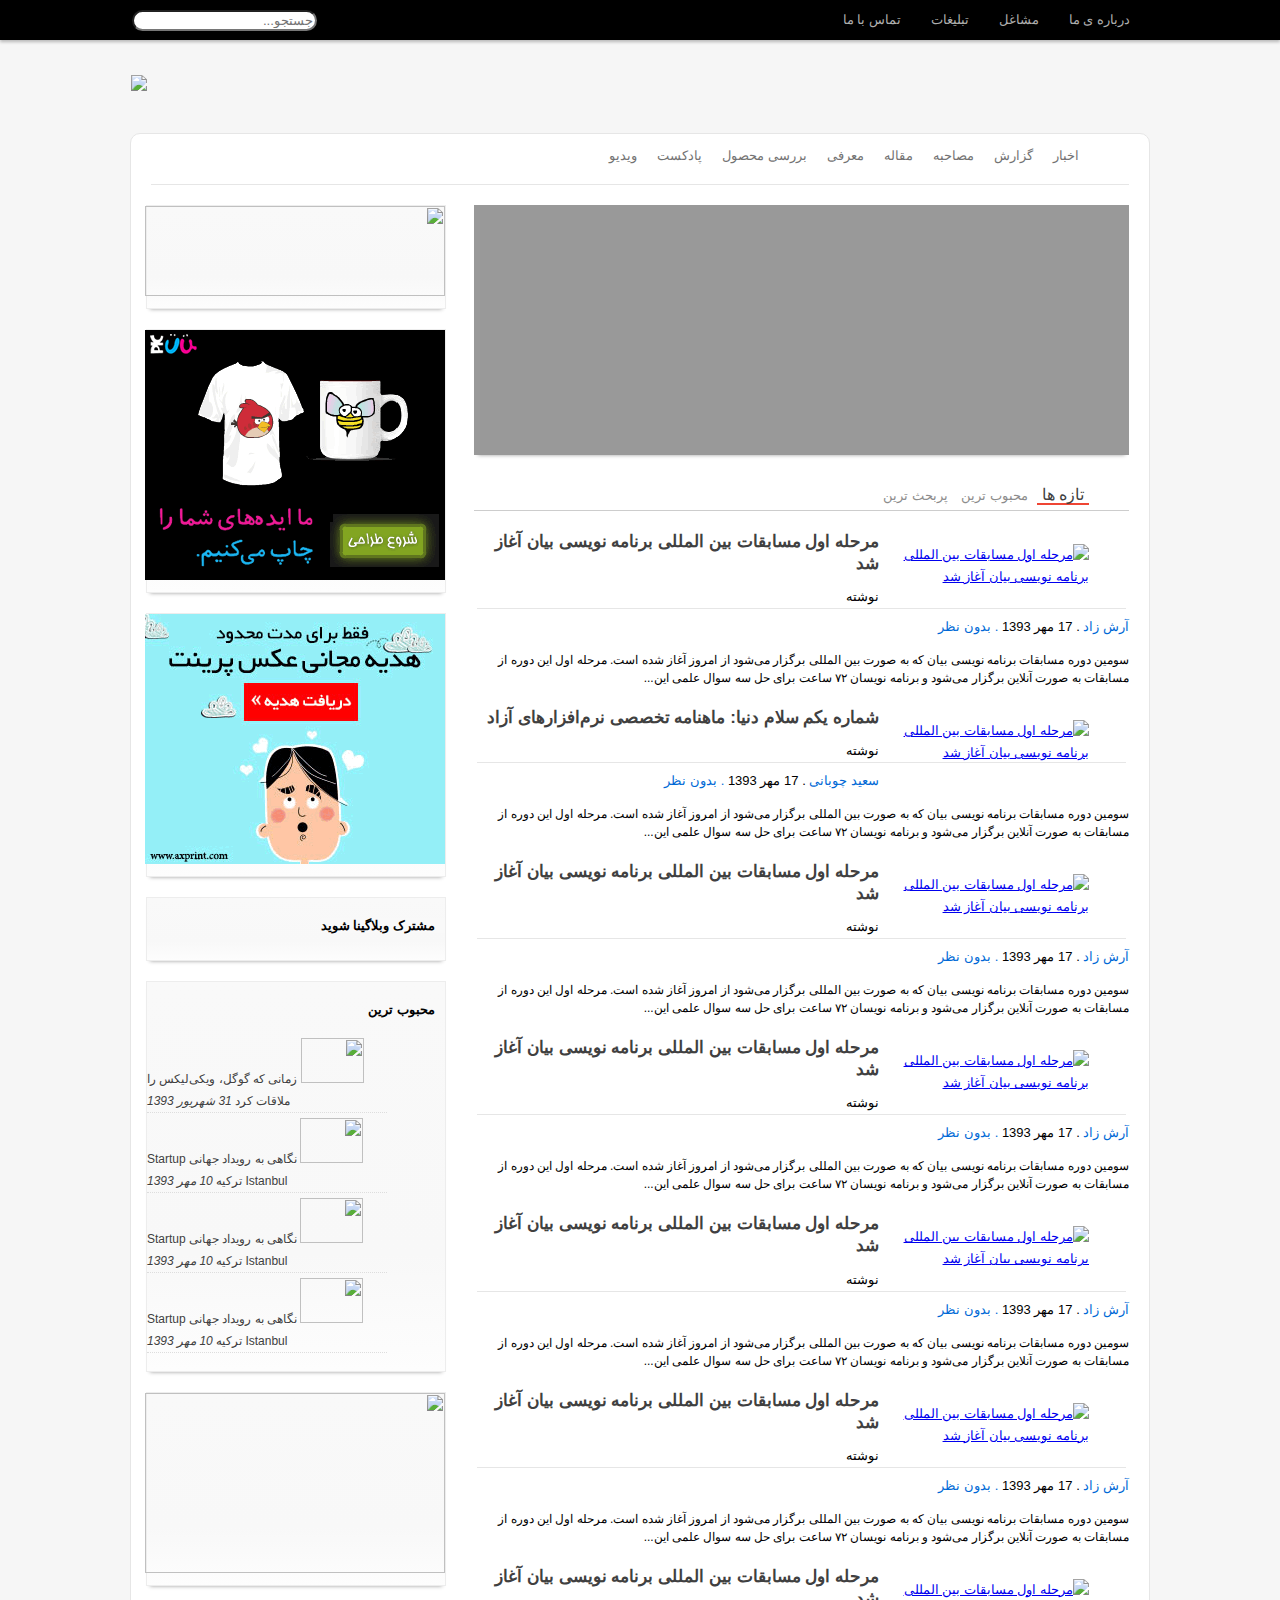
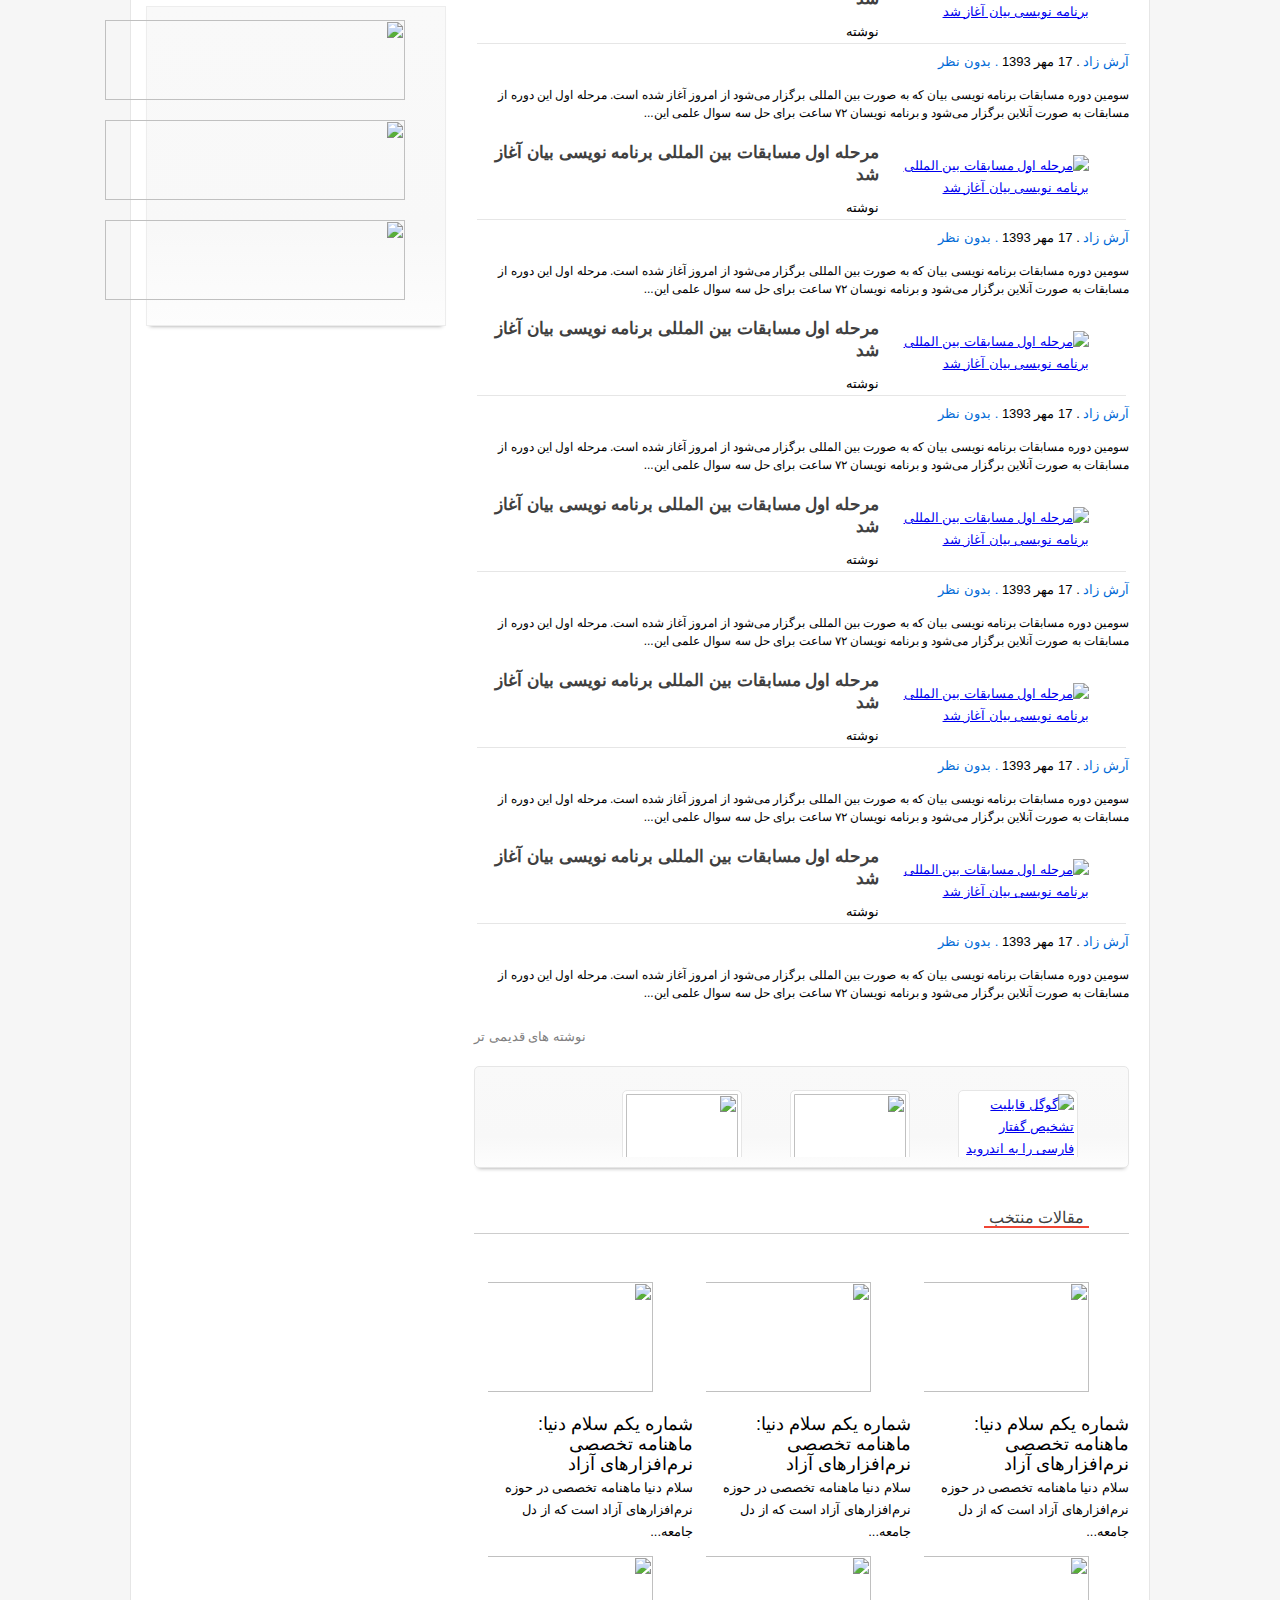
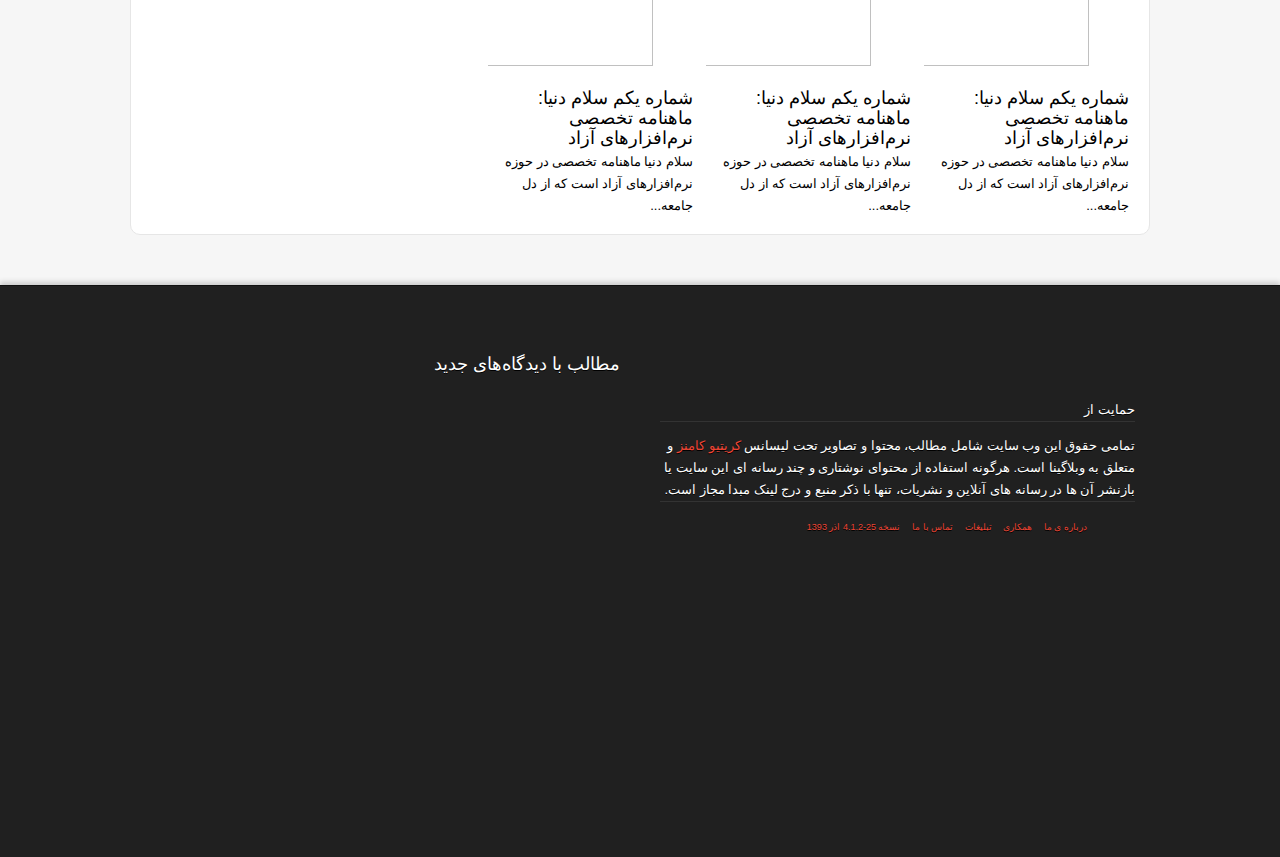
==== commit 42055fd8: "09-10" ====
--- a/index.html
+++ b/index.html
@@ -29,8 +29,8 @@
         <header>
             <section class="menu-top">
             	<section class="search">
-                	<form method="get" action="http://weblogina.com/mt/mt-search.cgi" class="search pull-left">
-                    	<input type="text" name="search" placeholder="جستجو...">
+                	<form method="get" action="#" class="search pull-left">
+                    	<input class="textb" type="text" name="search" placeholder="جستجو...">
                           <input type="hidden" name="IncludeBlogs" value="2,1,9,4,11,5,7,3,10,8,6"/>
                            <input type="hidden" name="limit" value="20"/>
                            <i class="icon"></i>
@@ -577,9 +577,40 @@
                     	<a href="#"><img src="img/weblogina-currents-banner.jpg" width="300" height="90"></a></img>
               		</div>
                     <div class="boximage">
-                    	<a href="#"></a>
+                    	<a href="#"><img src="img/2162393-picuu300.gif" width="300" height="250"/></a>
                     </div>
                     <div class="boximage">
+                    	<a href="#"><img src="img/9415678-magnet-300x250.gif" width="300" height="250"/></a>
+                    </div>
+                    <div class="boximage">
+                    	<h4><span>مشترک وبلاگینا شوید</span></h4>
+                    </div>
+                     <div class="boximage">
+                    	<h4><span>محبوب ترین</span></h4>
+                        <div class="boximagepost">
+                        	<ol>
+                            	<li><a href="#">
+                                	<img src="img/timthumb_036.jpg" width="63" height="45"/>
+                                    <span>زمانی که گوگل، ویکی‌لیکس را ملاقات کرد</span>
+                                    <em>31 شهریور 1393</em>
+                                </a></li>
+                                <li><a href="#">
+                                	<img src="img/timthumb_038.jpg" width="63" height="45"/>
+                                    <span>نگاهی به رویداد جهانی Startup Istanbul ترکیه</span>
+                                    <em>10 مهر 1393</em>
+                                </a></li>
+                                <li><a href="#">
+                                	<img src="img/timthumb.png" width="63" height="45"/>
+                                    <span>نگاهی به رویداد جهانی Startup Istanbul ترکیه</span>
+                                    <em>10 مهر 1393</em>
+                                </a></li>
+                                <li><a href="#">
+                                	<img src="img/timthumb_025.jpg" width="63" height="45"/>
+                                    <span>نگاهی به رویداد جهانی Startup Istanbul ترکیه</span>
+                                    <em>10 مهر 1393</em>
+                                </a></li>
+                            </ol>
+                        </div>
                     </div>
                     <div class="boximage">
                     	<a href="#"><img src="img/timthumb_048.jpg" width="300" height="180"/></a>
--- a/css/style.css
+++ b/css/style.css
@@ -17,6 +17,9 @@
 	background-color:#000000;
 	box-shadow:0 2px 3px rgba(0,0,0,0.25);
 	direction:rtl;
+}
+header .menu-top .search .textb{
+	border-radius:15px;
 }
 
 header .menu-top .nav .nav-menu{
@@ -168,6 +171,25 @@
 	position: relative;
 	min-height: 40px;
 }
+#main .matlab .boximage .boximagepost ol li{
+	border-bottom: 1px dotted #ddd;
+	margin-bottom: 5px;
+	font-family: 'Yekan',Tahoma,"Helvetica Neue",Helvetica,Arial,sans-serif;
+	font-size: 13px;
+	list-style:none;
+	margin-right:18px;
+	position:relative;
+	text-align:left;
+	font-size:12px;
+}
+#main .matlab .boximage .boximagepost ol li a{
+	text-decoration:none;
+	color:#404040;
+}
+#main .matlab .boximage h4 span{
+	padding-right:10px;
+	background:#f9f9f9;
+}
 #main .matlab .boximage div .space{
 	margin-top:5px;
 }
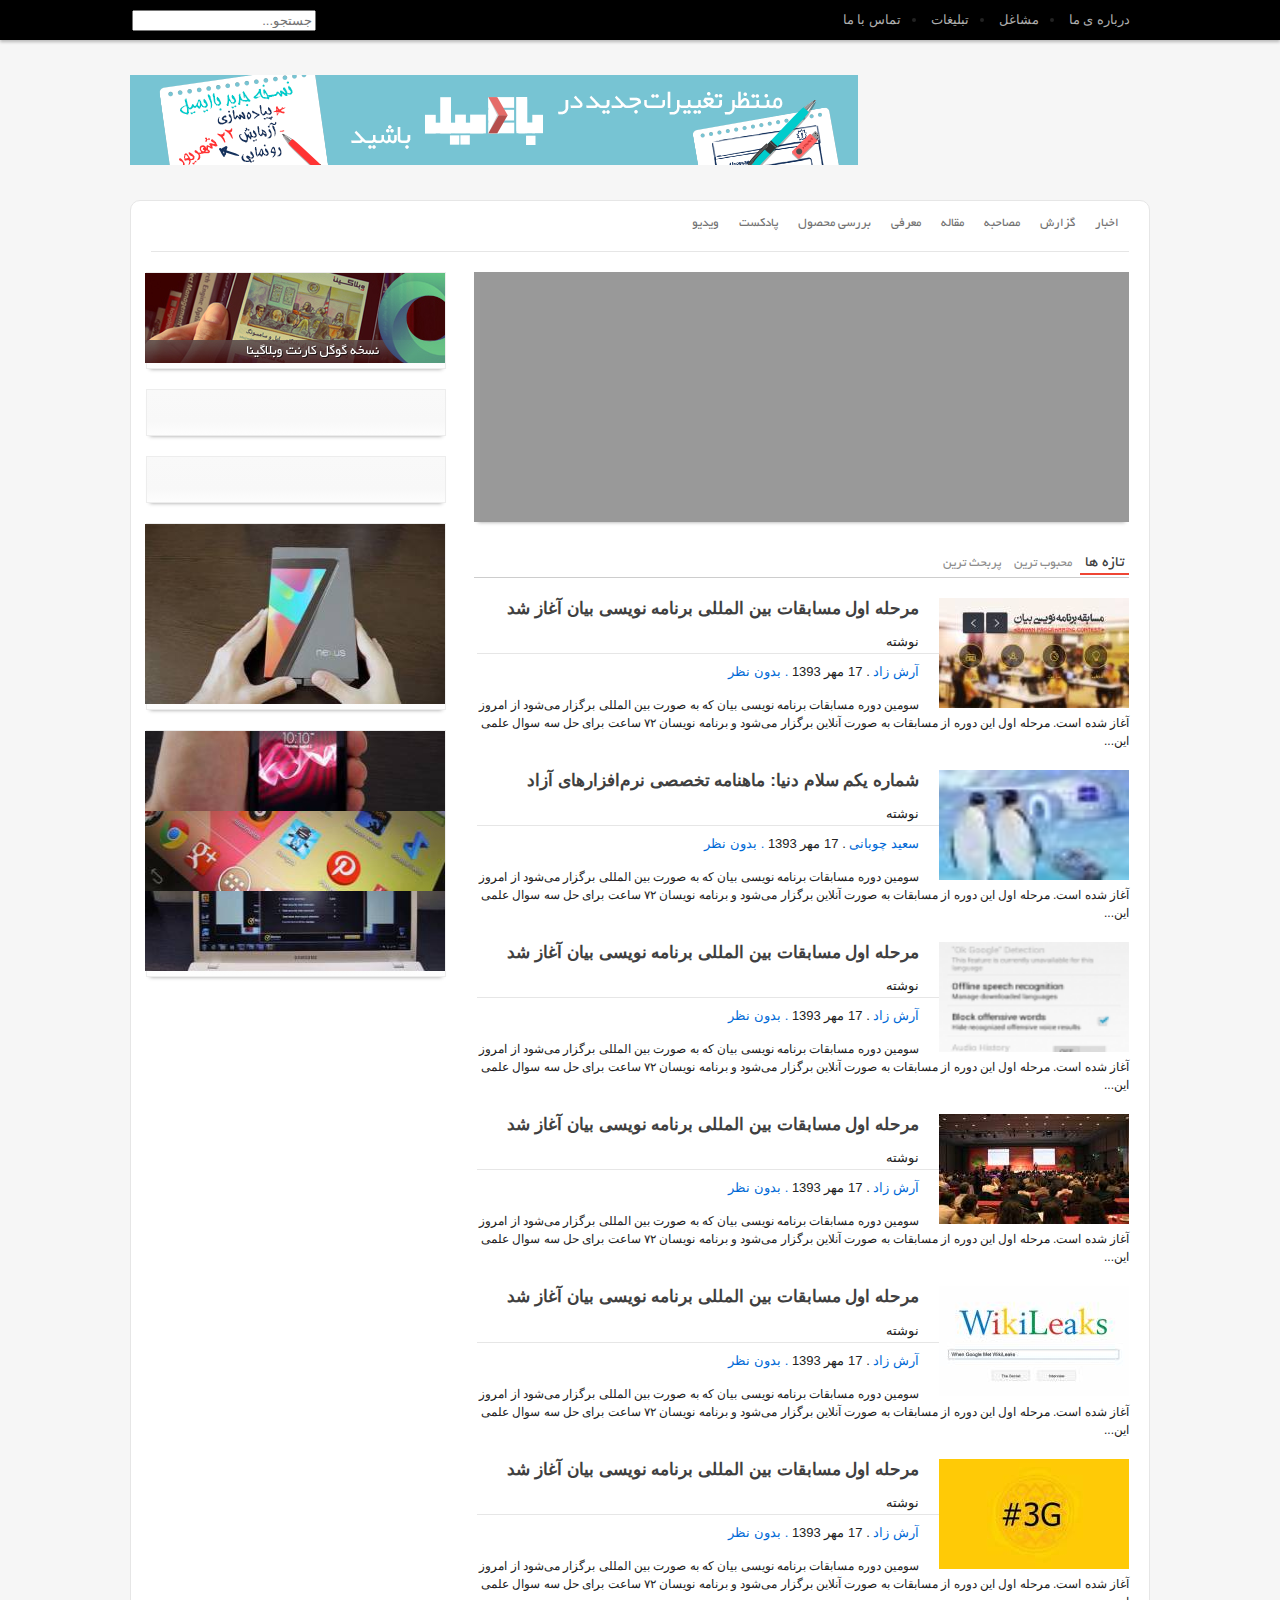
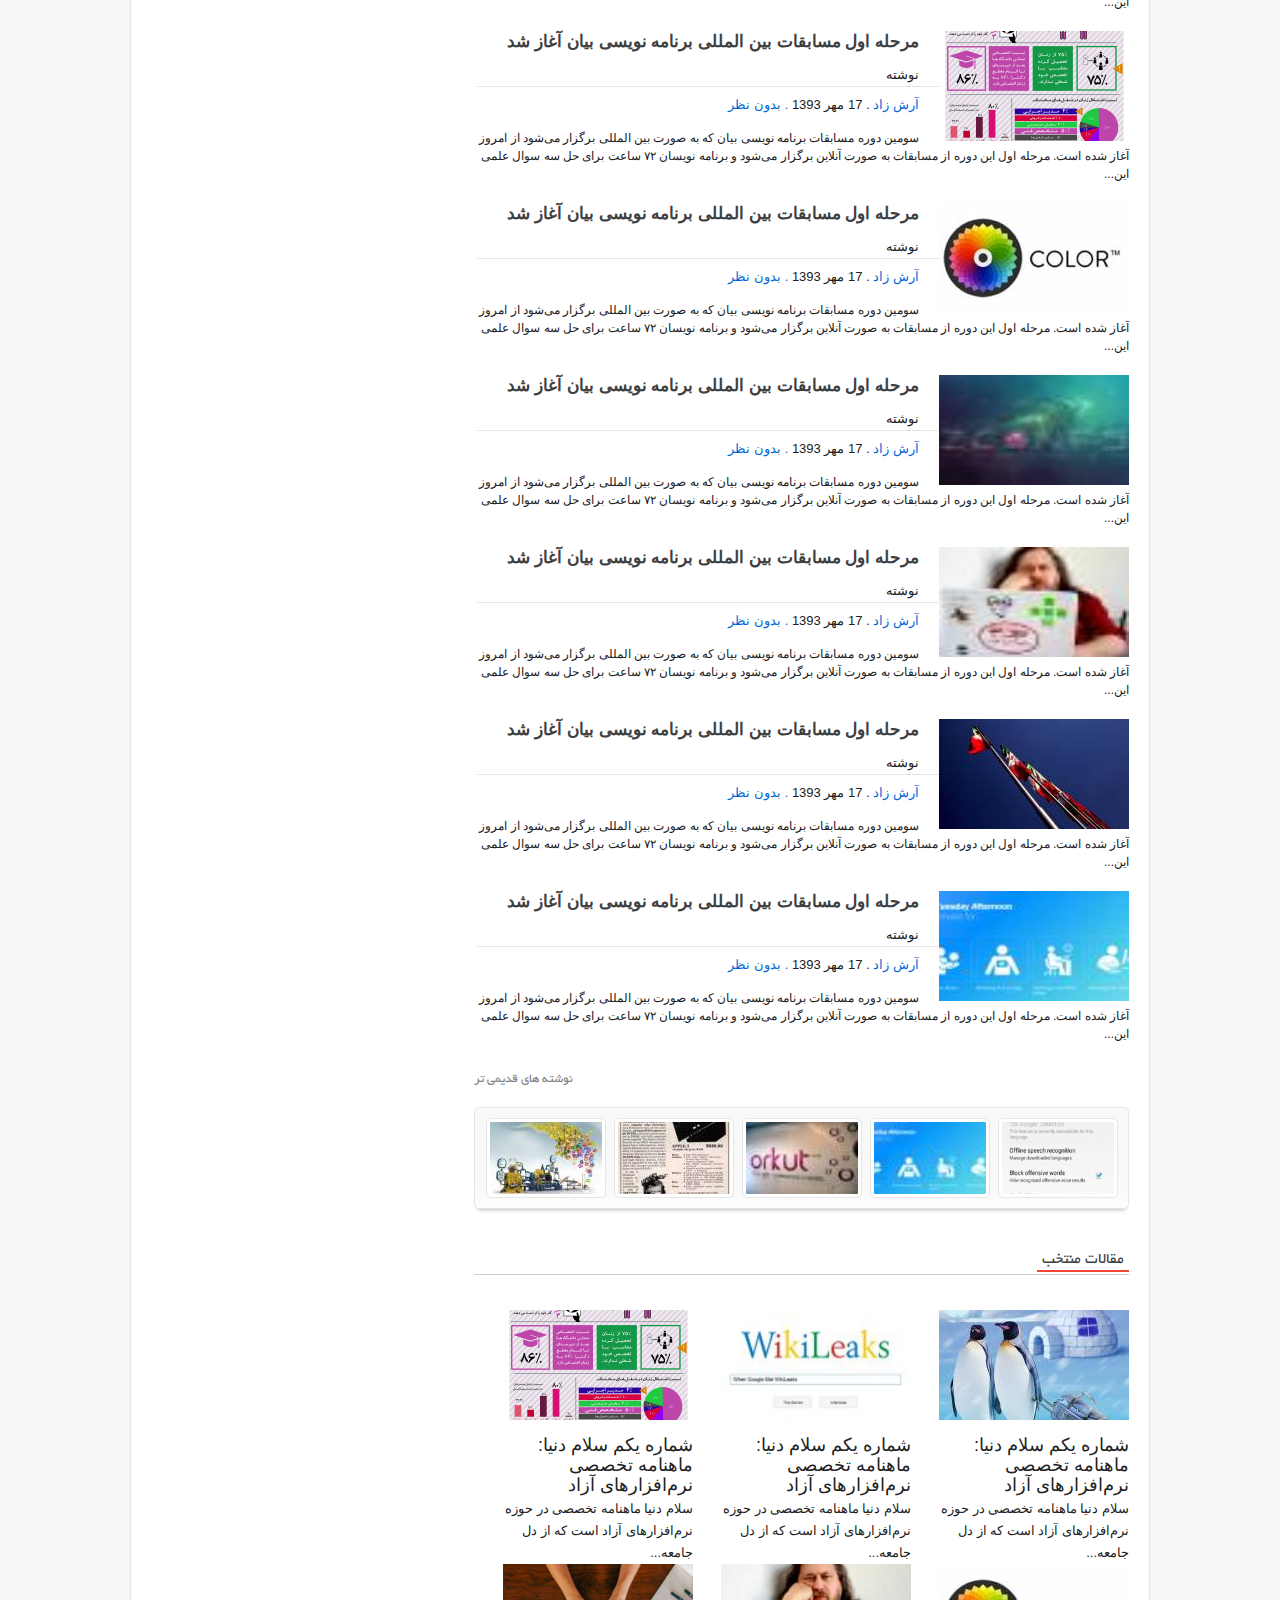
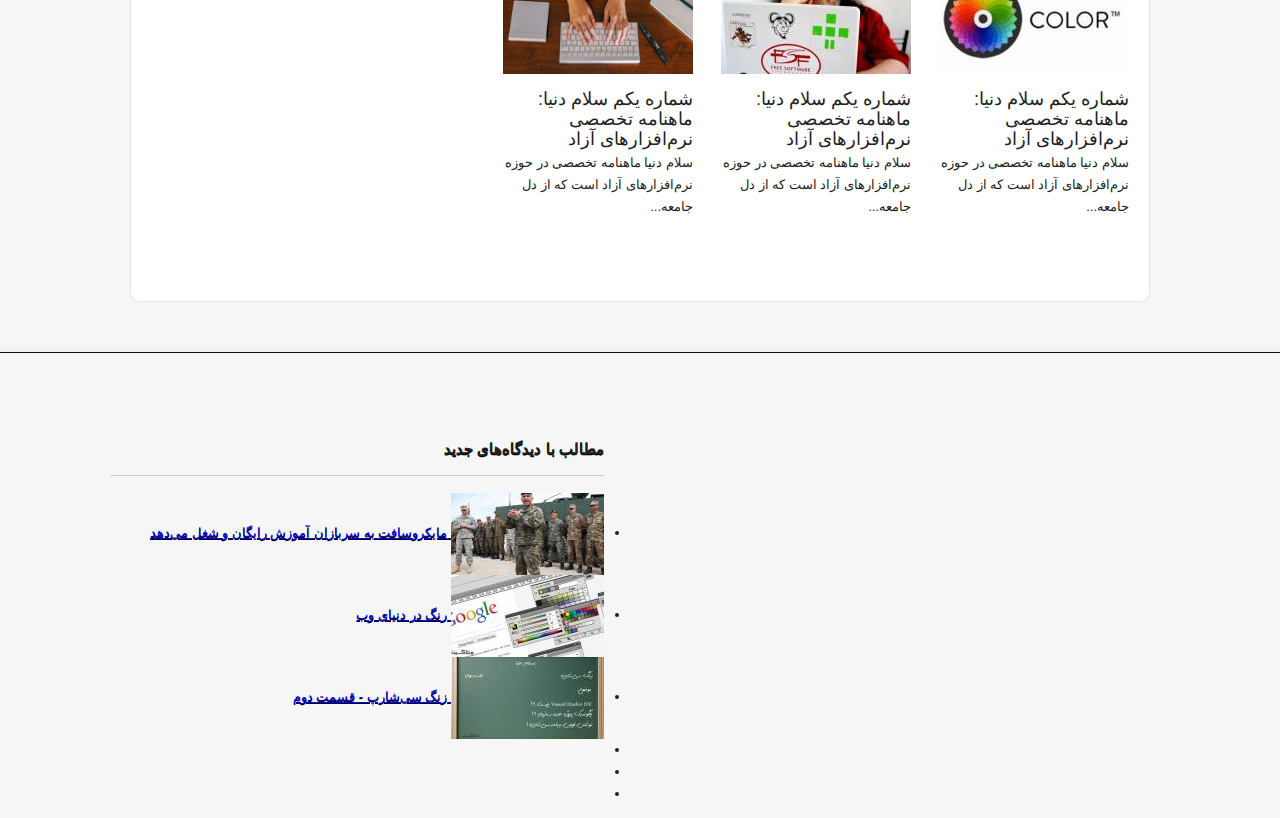
==== commit c2be6d67: "test" ====
--- a/index.html
+++ b/index.html
@@ -29,8 +29,8 @@
         <header>
             <section class="menu-top">
             	<section class="search">
-                	<form method="get" action="#" class="search pull-left">
-                    	<input class="textb" type="text" name="search" placeholder="جستجو...">
+                	<form method="get" action="http://weblogina.com/mt/mt-search.cgi" class="search pull-left">
+                    	<input type="text" name="search" placeholder="جستجو...">
                           <input type="hidden" name="IncludeBlogs" value="2,1,9,4,11,5,7,3,10,8,6"/>
                            <input type="hidden" name="limit" value="20"/>
                            <i class="icon"></i>
@@ -577,40 +577,9 @@
                     	<a href="#"><img src="img/weblogina-currents-banner.jpg" width="300" height="90"></a></img>
               		</div>
                     <div class="boximage">
-                    	<a href="#"><img src="img/2162393-picuu300.gif" width="300" height="250"/></a>
+                    	<a href="#"></a>
                     </div>
                     <div class="boximage">
-                    	<a href="#"><img src="img/9415678-magnet-300x250.gif" width="300" height="250"/></a>
-                    </div>
-                    <div class="boximage">
-                    	<h4><span>مشترک وبلاگینا شوید</span></h4>
-                    </div>
-                     <div class="boximage">
-                    	<h4><span>محبوب ترین</span></h4>
-                        <div class="boximagepost">
-                        	<ol>
-                            	<li><a href="#">
-                                	<img src="img/timthumb_036.jpg" width="63" height="45"/>
-                                    <span>زمانی که گوگل، ویکی‌لیکس را ملاقات کرد</span>
-                                    <em>31 شهریور 1393</em>
-                                </a></li>
-                                <li><a href="#">
-                                	<img src="img/timthumb_038.jpg" width="63" height="45"/>
-                                    <span>نگاهی به رویداد جهانی Startup Istanbul ترکیه</span>
-                                    <em>10 مهر 1393</em>
-                                </a></li>
-                                <li><a href="#">
-                                	<img src="img/timthumb.png" width="63" height="45"/>
-                                    <span>نگاهی به رویداد جهانی Startup Istanbul ترکیه</span>
-                                    <em>10 مهر 1393</em>
-                                </a></li>
-                                <li><a href="#">
-                                	<img src="img/timthumb_025.jpg" width="63" height="45"/>
-                                    <span>نگاهی به رویداد جهانی Startup Istanbul ترکیه</span>
-                                    <em>10 مهر 1393</em>
-                                </a></li>
-                            </ol>
-                        </div>
                     </div>
                     <div class="boximage">
                     	<a href="#"><img src="img/timthumb_048.jpg" width="300" height="180"/></a>
@@ -636,7 +605,7 @@
         
         
         
-       <!-- <footer class="footer-down">
+        <footer class="footer-down">
         		<div class="footer-div">
                 	<section class="allfooter">
                     	<section class="footer-post">
@@ -653,12 +622,9 @@
                                 <li><a href="#"><img src="img/timthumb_028.jpg" width="153" height="82"/>
                                 	<span>زنگ سی‌شارپ - قسمت دوم</span></a>
                                 </li>
-                                <li><a href="#"><img src="img/timthumb_015.jpg" width="153" height="82"/>
-                                	<span>Instagrille، نسخه ویندوزی اینستاگرام</span></a></li>
-                                <li><a href="#"><img src="img/timthumb_020.jpg" width="153" height="82"/>
-                                	<span>بررسی کامل گوشی Xperia U سونی</span></a></li>
-                                <li><a href="#"><img src="img/timthumb_047.jpg" width="153" height="82"/>
-                                	<span>Galaxy S3، تلفنی که شما را تماشا می‌کند!</span></a></li>
+                                <li><a href="#"></a></li>
+                                <li><a href="#"></a></li>
+                                <li><a href="#"></a></li>
                             </ul>
                         </section>
                         
@@ -666,30 +632,6 @@
                         </section>
                     </section>
                 </div>
-        </footer>-->
-        <footer>
-        	<section class="all">
-            	<section class="fleft">
-                	<h3 class="fh3">
-                    	<span>مطالب با دیدگاه‌های جدید</span>
-                    </h3>
-                </section>
-                <section class="fright">
-                	<p>حمایت از</p>
-                	<p>تمامی حقوق این وب سایت شامل مطالب، محتوا و تصاویر 
-					تحت لیسانس <a href="#" rel="nofollow" target="_blank">کریتیو 														کامنز</a> و متعلق به وبلاگینا است. هرگونه استفاده از 
-					محتوای نوشتاری و چند رسانه ای این سایت یا بازنشر آن ها در رسانه های آنلاین و		 
-					نشریات، تنها با ذکر منبع و درج لینک مبدا مجاز است. </p>
-                    
-                    <ul>
-                    	<li><a href="#">درباره ی ما</a></li>
-                        <li><a href="#">همکاری</a></li>
-                        <li><a href="#">تبلیغات</a></li>
-                        <li><a href="#">تماس با ما</a></li>
-                        <li><a href="#">نسخه 25-4.1.2 اذر 1393</a></li>
-                    </ul>
-                </section>
-            </section>
         </footer>
         
         
--- a/css/main.css
+++ b/css/main.css
@@ -0,0 +1,304 @@
+/*! HTML5 Boilerplate v4.3.0 | MIT License | http://h5bp.com/ */
+
+/*
+ * What follows is the result of much research on cross-browser styling.
+ * Credit left inline and big thanks to Nicolas Gallagher, Jonathan Neal,
+ * Kroc Camen, and the H5BP dev community and team.
+ */
+
+/* ==========================================================================
+   Base styles: opinionated defaults
+   ========================================================================== */
+
+html,
+button,
+input,
+select,
+textarea {
+    color: #222;
+}
+
+html {
+    font-size: 1em;
+    line-height: 1.4;
+}
+
+/*
+ * Remove text-shadow in selection highlight: h5bp.com/i
+ * These selection rule sets have to be separate.
+ * Customize the background color to match your design.
+ */
+
+::-moz-selection {
+    background: #b3d4fc;
+    text-shadow: none;
+}
+
+::selection {
+    background: #b3d4fc;
+    text-shadow: none;
+}
+
+/*
+ * A better looking default horizontal rule
+ */
+
+hr {
+    display: block;
+    height: 1px;
+    border: 0;
+    border-top: 1px solid #ccc;
+    margin: 1em 0;
+    padding: 0;
+}
+
+/*
+ * Remove the gap between images, videos, audio and canvas and the bottom of
+ * their containers: h5bp.com/i/440
+ */
+
+audio,
+canvas,
+img,
+video {
+    vertical-align: middle;
+}
+
+/*
+ * Remove default fieldset styles.
+ */
+
+fieldset {
+    border: 0;
+    margin: 0;
+    padding: 0;
+}
+
+/*
+ * Allow only vertical resizing of textareas.
+ */
+
+textarea {
+    resize: vertical;
+}
+
+/* ==========================================================================
+   Browse Happy prompt
+   ========================================================================== */
+
+.browsehappy {
+    margin: 0.2em 0;
+    background: #ccc;
+    color: #000;
+    padding: 0.2em 0;
+}
+
+/* ==========================================================================
+   Author's custom styles
+   ========================================================================== */
+
+
+
+
+
+
+
+
+
+
+
+
+
+
+
+
+
+/* ==========================================================================
+   Helper classes
+   ========================================================================== */
+
+/*
+ * Image replacement
+ */
+
+.ir {
+    background-color: transparent;
+    border: 0;
+    overflow: hidden;
+    /* IE 6/7 fallback */
+    *text-indent: -9999px;
+}
+
+.ir:before {
+    content: "";
+    display: block;
+    width: 0;
+    height: 150%;
+}
+
+/*
+ * Hide from both screenreaders and browsers: h5bp.com/u
+ */
+
+.hidden {
+    display: none !important;
+    visibility: hidden;
+}
+
+/*
+ * Hide only visually, but have it available for screenreaders: h5bp.com/v
+ */
+
+.visuallyhidden {
+    border: 0;
+    clip: rect(0 0 0 0);
+    height: 1px;
+    margin: -1px;
+    overflow: hidden;
+    padding: 0;
+    position: absolute;
+    width: 1px;
+}
+
+/*
+ * Extends the .visuallyhidden class to allow the element to be focusable
+ * when navigated to via the keyboard: h5bp.com/p
+ */
+
+.visuallyhidden.focusable:active,
+.visuallyhidden.focusable:focus {
+    clip: auto;
+    height: auto;
+    margin: 0;
+    overflow: visible;
+    position: static;
+    width: auto;
+}
+
+/*
+ * Hide visually and from screenreaders, but maintain layout
+ */
+
+.invisible {
+    visibility: hidden;
+}
+
+/*
+ * Clearfix: contain floats
+ *
+ * For modern browsers
+ * 1. The space content is one way to avoid an Opera bug when the
+ *    `contenteditable` attribute is included anywhere else in the document.
+ *    Otherwise it causes space to appear at the top and bottom of elements
+ *    that receive the `clearfix` class.
+ * 2. The use of `table` rather than `block` is only necessary if using
+ *    `:before` to contain the top-margins of child elements.
+ */
+
+.clearfix:before,
+.clearfix:after {
+    content: " "; /* 1 */
+    display: table; /* 2 */
+}
+
+.clearfix:after {
+    clear: both;
+}
+
+/*
+ * For IE 6/7 only
+ * Include this rule to trigger hasLayout and contain floats.
+ */
+
+.clearfix {
+    *zoom: 1;
+}
+
+/* ==========================================================================
+   EXAMPLE Media Queries for Responsive Design.
+   These examples override the primary ('mobile first') styles.
+   Modify as content requires.
+   ========================================================================== */
+
+@media only screen and (min-width: 35em) {
+    /* Style adjustments for viewports that meet the condition */
+}
+
+@media print,
+       (-o-min-device-pixel-ratio: 5/4),
+       (-webkit-min-device-pixel-ratio: 1.25),
+       (min-resolution: 120dpi) {
+    /* Style adjustments for high resolution devices */
+}
+
+/* ==========================================================================
+   Print styles.
+   Inlined to avoid required HTTP connection: h5bp.com/r
+   ========================================================================== */
+
+@media print {
+    * {
+        background: transparent !important;
+        color: #000 !important; /* Black prints faster: h5bp.com/s */
+        box-shadow: none !important;
+        text-shadow: none !important;
+    }
+
+    a,
+    a:visited {
+        text-decoration: underline;
+    }
+
+    a[href]:after {
+        content: " (" attr(href) ")";
+    }
+
+    abbr[title]:after {
+        content: " (" attr(title) ")";
+    }
+
+    /*
+     * Don't show links for images, or javascript/internal links
+     */
+
+    .ir a:after,
+    a[href^="javascript:"]:after,
+    a[href^="#"]:after {
+        content: "";
+    }
+
+    pre,
+    blockquote {
+        border: 1px solid #999;
+        page-break-inside: avoid;
+    }
+
+    thead {
+        display: table-header-group; /* h5bp.com/t */
+    }
+
+    tr,
+    img {
+        page-break-inside: avoid;
+    }
+
+    img {
+        max-width: 100% !important;
+    }
+
+    @page {
+        margin: 0.5cm;
+    }
+
+    p,
+    h2,
+    h3 {
+        orphans: 3;
+        widows: 3;
+    }
+
+    h2,
+    h3 {
+        page-break-after: avoid;
+    }
+}
--- a/css/font.css
+++ b/css/font.css
@@ -0,0 +1,71 @@
+@font-face {
+  font-family: 'Koodak';
+  src: url('../fonts/Koodak.otf?#'),  /* IE6–8 */
+       url('fonts/Koodak.ttf') format('truetype');  /* Saf3—5, Chrome4+, FF3.5, Opera 10+ */
+}
+
+@font-face {
+  font-family: 'RoyaBold';
+  src: url('../fonts/RoyaBold.otf?#'),  /* IE6–8 */
+       url('fonts/RoyaBold.ttf') format('truetype');  /* Saf3—5, Chrome4+, FF3.5, Opera 10+ */
+}
+
+@font-face {
+  font-family: 'Yekan';
+  src: url('../fonts/Yekan.otf?#'),  /* IE6–8 */
+       url('fonts/Yekan.ttf') format('truetype');  /* Saf3—5, Chrome4+, FF3.5, Opera 10+ */
+}
+
+@font-face {
+  font-family: 'Mehr';
+  src: url('../fonts/Mehr.otf?#'),  /* IE6–8 */
+       url('fonts/Mehr.ttf') format('truetype');  /* Saf3—5, Chrome4+, FF3.5, Opera 10+ */
+}
+
+@font-face {
+  font-family: 'Zar';
+  src: url('../fonts/Zar.otf?#'),  /* IE6–8 */
+       url('fonts/Zar.ttf') format('truetype');  /* Saf3—5, Chrome4+, FF3.5, Opera 10+ */
+}
+
+@font-face {
+  font-family: 'Mitra';
+  src: url('../fonts/Mitra.otf?#'),  /* IE6–8 */
+       url('fonts/Mitra.ttf') format('truetype');  /* Saf3—5, Chrome4+, FF3.5, Opera 10+ */
+}
+
+@font-face {
+  font-family: 'Roya';
+  src: url('../fonts/Roya.otf?#'),  /* IE6–8 */
+       url('fonts/Roya.ttf') format('truetype');  /* Saf3—5, Chrome4+, FF3.5, Opera 10+ */
+}
+.Yekan {
+	font-family: Yekan, Arial, Helvetica, sans-serif;
+}
+
+.Koodak {
+	font-family: Koodak, Arial, Helvetica, sans-serif;
+}
+
+
+.Roya {
+	font-family: Roya, Arial, Helvetica, sans-serif;
+}
+
+.RoyaBold {
+	font-family: RoyaBold, Arial, Helvetica, sans-serif;
+}
+
+
+
+.Zar {
+	font-family: Zar, Arial, Helvetica, sans-serif;
+}
+
+.Mitra {
+	font-family: Mitra, Arial, Helvetica, sans-serif;
+}
+
+.Mehr {
+	font-family: Mehr, Arial, Helvetica, sans-serif;
+}--- a/css/style.css
+++ b/css/style.css
@@ -18,9 +18,6 @@
 	box-shadow:0 2px 3px rgba(0,0,0,0.25);
 	direction:rtl;
 }
-header .menu-top .search .textb{
-	border-radius:15px;
-}
 
 header .menu-top .nav .nav-menu{
     height: 35px;
@@ -64,9 +61,7 @@
 /* شروع تبلیغات */
 
 header .logo{
-	width:1018px;
-	margin-left:auto;
-	margin-right:auto;
+	margin-left:130px;
 	margin-top:35px;
 	margin-bottom:35px;
 }
@@ -171,25 +166,6 @@
 	position: relative;
 	min-height: 40px;
 }
-#main .matlab .boximage .boximagepost ol li{
-	border-bottom: 1px dotted #ddd;
-	margin-bottom: 5px;
-	font-family: 'Yekan',Tahoma,"Helvetica Neue",Helvetica,Arial,sans-serif;
-	font-size: 13px;
-	list-style:none;
-	margin-right:18px;
-	position:relative;
-	text-align:left;
-	font-size:12px;
-}
-#main .matlab .boximage .boximagepost ol li a{
-	text-decoration:none;
-	color:#404040;
-}
-#main .matlab .boximage h4 span{
-	padding-right:10px;
-	background:#f9f9f9;
-}
 #main .matlab .boximage div .space{
 	margin-top:5px;
 }
@@ -494,7 +470,7 @@
 /*****************************************************************************/
 
 
-<!--footer{
+footer{
 	background:#202020 url(../img/footer.png) top center repeat-x;
 	margin-top:50px;
 	border-top:1px solid #111;
@@ -521,52 +497,4 @@
 footer .postfooter{
 	list-style: none;
 	margin-top: 20px;
-}-->
-footer {
-	width:100%;
-	background: #202020 url(../img/footer.png) top center repeat-x;
-	border-top: 1px solid #111;
-	padding-top: 50px;
-	height: 521px;
-}
-footer .all{
-	width:990px;
-	height:300px;
-	margin-left:auto;
-	margin-right:auto;
-}
-footer .all .fleft{
-	float:left;
-	width:48%;
-	height:auto;
-	margin-right:8px;
-}
-footer .all .fright{
-	margin-top:50px;
-	float:right;
-	width:48%;
-	height:auto;
-}
-footer .all .fright p{
-	border-bottom:10px;
-	color: rgb(255, 255, 255);
-	border-bottom-color: rgb(51, 51, 51);
-	border-bottom-width: 1px;
-	border-bottom-style: solid;
-}
-footer .all .fright a{
-	color: rgb(239, 69, 52);
-	text-decoration:none;
-}
-footer .all .fright ul li{
-	display:inline;
-	font-size:9px;
-	margin-right:8px;
-}
-footer .all .fleft .fh3{
-	color: rgb(255, 255, 255);
-	line-height: 20px;
-	font-family: "Yekan",Tahoma,"Helvetica Neue",Helvetica,Arial,sans-serif;
-	font-size: 18px;
-	font-weight: normal;
 }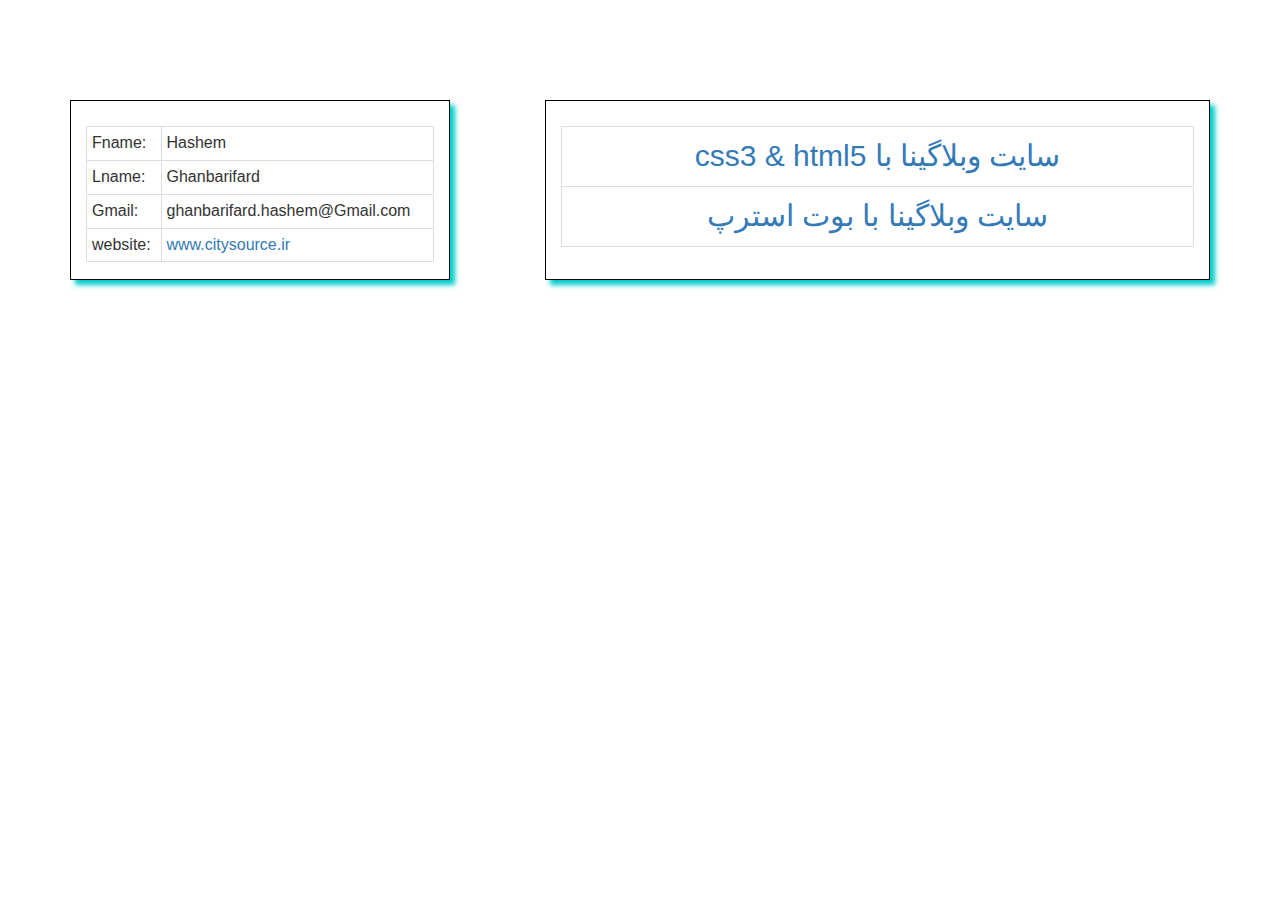
==== commit cbb90a3b: "1-10-93" ====
--- a/index.html
+++ b/index.html
@@ -1,657 +1,51 @@
 <!DOCTYPE html>
-<!--[if lt IE 7]>      <html class="no-js lt-ie9 lt-ie8 lt-ie7"> <![endif]-->
-<!--[if IE 7]>         <html class="no-js lt-ie9 lt-ie8"> <![endif]-->
-<!--[if IE 8]>         <html class="no-js lt-ie9"> <![endif]-->
-<!--[if gt IE 8]><!--> <html class="no-js"> <!--<![endif]-->
-    <head>
-        <meta charset="utf-8">
-        <meta http-equiv="X-UA-Compatible" content="IE=edge">
-        <title>وبلاگينا </title>
-        <meta name="description" content="">
-        <meta name="viewport" content="width=device-width, initial-scale=1">
+<head>
+	<title> خوش آمدید </title>
+    <meta charset="utf-8"/>
+    <link href="css/bootstrap.min.css" rel="stylesheet" />
+    <link href="css/bootstrap-theme.min.css" rel="stylesheet"/>
+    <link href="css/style.css" rel="stylesheet"/>
+</head>
+<body>
 
-        <!-- Place favicon.ico and apple-touch-icon.png in the root directory -->
 
-        <link rel="stylesheet" href="css/normalize.css">
-        <link rel="stylesheet" href="css/main.css">
-        <link rel="stylesheet" href="css/font.css">
-        <link rel="stylesheet" href="css/style.css">
-        <script src="js/vendor/modernizr-2.6.2.min.js"></script>
-    </head>
-    <body>
-        <!--[if lt IE 7]>
-            <p class="browsehappy">You are using an <strong>outdated</strong> browser. Please <a href="http://browsehappy.com/">upgrade your browser</a> to improve your experience.</p>
-        <![endif]-->
-
-        <!-- Add your site or application content here -->
-        
-        
-        <header>
-            <section class="menu-top">
-            	<section class="search">
-                	<form method="get" action="http://weblogina.com/mt/mt-search.cgi" class="search pull-left">
-                    	<input type="text" name="search" placeholder="جستجو...">
-                          <input type="hidden" name="IncludeBlogs" value="2,1,9,4,11,5,7,3,10,8,6"/>
-                           <input type="hidden" name="limit" value="20"/>
-                           <i class="icon"></i>
-                    </form>
-                </section>
-                <section class="nav">
-                    <ul class="nav-menu">
-                        <li class="li1"><a href="#">درباره ی ما</a></li>
-                        <li><a href="#">مشاغل</a></li>
-                        <li><a href="#">تبلیغات</a></li>
-                        <li><a href="#">تماس با ما</a></li>
-                    </ul>
-                </section>
-            </section>
-            <section class="logo">
-            	<img src="img/baaemail-ad-comin-soon-728-90-2.png"/>
-            </section>
-        </header>
-        
-        
-        
-        
-        <section id="id-main" class="class-main">
-        	<nav>
-            	<ul class="main-nav">
-                	<li><a href="#">اخبار</a></li>
-                    <li><a href="#">گزارش</a></li>
-                    <li><a href="#">مصاحبه</a></li>
-                    <li><a href="#">مقاله</a></li>
-                    <li><a href="#">معرفی</a></li>
-                    <li><a href="#">بررسی محصول</a></li>
-                    <li><a href="#">پادکست</a></li>
-                    <li><a href="#">ویدیو</a></li>
-                </ul>
-            </nav>
-            
-			<section id="main" class="row">
-	
-    			
-                <section class="post">
-                		<section class="slider">
-                        </section>
-                        
-                        <section class="tab">
-                        	<ul>
-                            	<li class="select"><a href="#">تازه ها</a></li>
-                                <li><a href="#">محبوب ترین</a></li>
-                                <li><a href="#">پربحث ترین</a></li>
-                            </ul>
-                        </section>
-                        
-                        <section class="newpost">
-                        	<article class="text">
-                                <figure class="image">
-                                    <a href="#">	
-                                        <img src="img/timthumb_032.jpg" width="190" height="110" alt="مرحله اول مسابقات بین المللی برنامه نویسی بیان آغاز شد" >
-                                        </img>
-                                    </a>
-                                </figure>
-                                <section class="textpost">
-                                    <h2><a href="#"> مرحله اول مسابقات بین المللی برنامه نویسی بیان آغاز شد </a></h2>
-                                    <p class="info">
-                                    	نوشته
-                                    </p>
-                                    <div class="a">
-                                    	<a href="#">آرش زاد</a>
-                                    </div>
-                                    <span> . </span>
-                                    17 مهر 1393
-                                    <a href="#">
-                                    	<span> . </span>
-                                        بدون نظر
-                                    </a>
-                                    <p></p>
-                                    <div class="body">
-                                    	<p>سومین دوره مسابقات برنامه نویسی بیان که به صورت بین المللی برگزار 
-می‌شود از امروز آغاز شده است. مرحله اول این دوره از مسابقات به صورت 
-آنلاین برگزار می‌شود و برنامه نویسان ۷۲ ساعت برای حل سه سوال علمی این...</p>
-                                    </div>
-                                </section>
-                            </article>
-                            <article class="text">
-                                <figure class="image">
-                                    <a href="#">	
-                                        <img src="img/timthumb_025.jpg" width="190" height="110" alt="مرحله اول مسابقات بین المللی برنامه نویسی بیان آغاز شد" >
-                                        </img>
-                                    </a>
-                                </figure>
-                                <section class="textpost">
-                                    <h2><a href="#"> شماره یکم سلام دنیا: ماهنامه تخصصی نرم‌افزارهای آزاد </a></h2>
-                                    <p class="info">
-                                    	نوشته
-                                    </p>
-                                    <div class="a">
-                                    	<a href="#">سعید چوبانی</a>
-                                    </div>
-                                    <span> . </span>
-                                    17 مهر 1393
-                                    <a href="#">
-                                    	<span> . </span>
-                                        بدون نظر
-                                    </a>
-                                    <p></p>
-                                    <div class="body">
-                                    	<p>سومین دوره مسابقات برنامه نویسی بیان که به صورت بین المللی برگزار 
-می‌شود از امروز آغاز شده است. مرحله اول این دوره از مسابقات به صورت 
-آنلاین برگزار می‌شود و برنامه نویسان ۷۲ ساعت برای حل سه سوال علمی این...</p>
-                                    </div>
-                                </section>
-                            </article>
-                            <article class="text">
-                                <figure class="image">
-                                    <a href="#">	
-                                        <img src="img/timthumb_006.png" width="190" height="110" alt="مرحله اول مسابقات بین المللی برنامه نویسی بیان آغاز شد" >
-                                        </img>
-                                    </a>
-                                </figure>
-                                <section class="textpost">
-                                    <h2><a href="#"> مرحله اول مسابقات بین المللی برنامه نویسی بیان آغاز شد </a></h2>
-                                    <p class="info">
-                                    	نوشته
-                                    </p>
-                                    <div class="a">
-                                    	<a href="#">آرش زاد</a>
-                                    </div>
-                                    <span> . </span>
-                                    17 مهر 1393
-                                    <a href="#">
-                                    	<span> . </span>
-                                        بدون نظر
-                                    </a>
-                                    <p></p>
-                                    <div class="body">
-                                    	<p>سومین دوره مسابقات برنامه نویسی بیان که به صورت بین المللی برگزار 
-می‌شود از امروز آغاز شده است. مرحله اول این دوره از مسابقات به صورت 
-آنلاین برگزار می‌شود و برنامه نویسان ۷۲ ساعت برای حل سه سوال علمی این...</p>
-                                    </div>
-                                </section>
-                            </article>
-                            <article class="text">
-                                <figure class="image">
-                                    <a href="#">	
-                                        <img src="img/timthumb_017.jpg" width="190" height="110" alt="مرحله اول مسابقات بین المللی برنامه نویسی بیان آغاز شد" >
-                                        </img>
-                                    </a>
-                                </figure>
-                                <section class="textpost">
-                                    <h2><a href="#"> مرحله اول مسابقات بین المللی برنامه نویسی بیان آغاز شد </a></h2>
-                                    <p class="info">
-                                    	نوشته
-                                    </p>
-                                    <div class="a">
-                                    	<a href="#">آرش زاد</a>
-                                    </div>
-                                    <span> . </span>
-                                    17 مهر 1393
-                                    <a href="#">
-                                    	<span> . </span>
-                                        بدون نظر
-                                    </a>
-                                    <p></p>
-                                    <div class="body">
-                                    	<p>سومین دوره مسابقات برنامه نویسی بیان که به صورت بین المللی برگزار 
-می‌شود از امروز آغاز شده است. مرحله اول این دوره از مسابقات به صورت 
-آنلاین برگزار می‌شود و برنامه نویسان ۷۲ ساعت برای حل سه سوال علمی این...</p>
-                                    </div>
-                                </section>
-                            </article>
-                            <article class="text">
-                                <figure class="image">
-                                    <a href="#">	
-                                        <img src="img/timthumb.jpg" width="190" height="110" alt="مرحله اول مسابقات بین المللی برنامه نویسی بیان آغاز شد" >
-                                        </img>
-                                    </a>
-                                </figure>
-                                <section class="textpost">
-                                    <h2><a href="#"> مرحله اول مسابقات بین المللی برنامه نویسی بیان آغاز شد </a></h2>
-                                    <p class="info">
-                                    	نوشته
-                                    </p>
-                                    <div class="a">
-                                    	<a href="#">آرش زاد</a>
-                                    </div>
-                                    <span> . </span>
-                                    17 مهر 1393
-                                    <a href="#">
-                                    	<span> . </span>
-                                        بدون نظر
-                                    </a>
-                                    <p></p>
-                                    <div class="body">
-                                    	<p>سومین دوره مسابقات برنامه نویسی بیان که به صورت بین المللی برگزار 
-می‌شود از امروز آغاز شده است. مرحله اول این دوره از مسابقات به صورت 
-آنلاین برگزار می‌شود و برنامه نویسان ۷۲ ساعت برای حل سه سوال علمی این...</p>
-                                    </div>
-                                </section>
-                            </article>
-                            <article class="text">
-                                <figure class="image">
-                                    <a href="#">	
-                                        <img src="img/timthumb_035.jpg" width="190" height="110" alt="مرحله اول مسابقات بین المللی برنامه نویسی بیان آغاز شد" >
-                                        </img>
-                                    </a>
-                                </figure>
-                                <section class="textpost">
-                                    <h2><a href="#"> مرحله اول مسابقات بین المللی برنامه نویسی بیان آغاز شد </a></h2>
-                                    <p class="info">
-                                    	نوشته
-                                    </p>
-                                    <div class="a">
-                                    	<a href="#">آرش زاد</a>
-                                    </div>
-                                    <span> . </span>
-                                    17 مهر 1393
-                                    <a href="#">
-                                    	<span> . </span>
-                                        بدون نظر
-                                    </a>
-                                    <p></p>
-                                    <div class="body">
-                                    	<p>سومین دوره مسابقات برنامه نویسی بیان که به صورت بین المللی برگزار 
-می‌شود از امروز آغاز شده است. مرحله اول این دوره از مسابقات به صورت 
-آنلاین برگزار می‌شود و برنامه نویسان ۷۲ ساعت برای حل سه سوال علمی این...</p>
-                                    </div>
-                                </section>
-                            </article>
-                            <article class="text">
-                                <figure class="image">
-                                    <a href="#">	
-                                        <img src="img/timthumb_003.png" width="190" height="110" alt="مرحله اول مسابقات بین المللی برنامه نویسی بیان آغاز شد" >
-                                        </img>
-                                    </a>
-                                </figure>
-                                <section class="textpost">
-                                    <h2><a href="#"> مرحله اول مسابقات بین المللی برنامه نویسی بیان آغاز شد </a></h2>
-                                    <p class="info">
-                                    	نوشته
-                                    </p>
-                                    <div class="a">
-                                    	<a href="#">آرش زاد</a>
-                                    </div>
-                                    <span> . </span>
-                                    17 مهر 1393
-                                    <a href="#">
-                                    	<span> . </span>
-                                        بدون نظر
-                                    </a>
-                                    <p></p>
-                                    <div class="body">
-                                    	<p>سومین دوره مسابقات برنامه نویسی بیان که به صورت بین المللی برگزار 
-می‌شود از امروز آغاز شده است. مرحله اول این دوره از مسابقات به صورت 
-آنلاین برگزار می‌شود و برنامه نویسان ۷۲ ساعت برای حل سه سوال علمی این...</p>
-                                    </div>
-                                </section>
-                            </article>
-                            <article class="text">
-                                <figure class="image">
-                                    <a href="#">	
-                                        <img src="img/timthumb_003.jpg" width="190" height="110" alt="مرحله اول مسابقات بین المللی برنامه نویسی بیان آغاز شد" >
-                                        </img>
-                                    </a>
-                                </figure>
-                                <section class="textpost">
-                                    <h2><a href="#"> مرحله اول مسابقات بین المللی برنامه نویسی بیان آغاز شد </a></h2>
-                                    <p class="info">
-                                    	نوشته
-                                    </p>
-                                    <div class="a">
-                                    	<a href="#">آرش زاد</a>
-                                    </div>
-                                    <span> . </span>
-                                    17 مهر 1393
-                                    <a href="#">
-                                    	<span> . </span>
-                                        بدون نظر
-                                    </a>
-                                    <p></p>
-                                    <div class="body">
-                                    	<p>سومین دوره مسابقات برنامه نویسی بیان که به صورت بین المللی برگزار 
-می‌شود از امروز آغاز شده است. مرحله اول این دوره از مسابقات به صورت 
-آنلاین برگزار می‌شود و برنامه نویسان ۷۲ ساعت برای حل سه سوال علمی این...</p>
-                                    </div>
-                                </section>
-                            </article>
-                            <article class="text">
-                                <figure class="image">
-                                    <a href="#">	
-                                        <img src="img/timthumb_022.jpg" width="190" height="110" alt="مرحله اول مسابقات بین المللی برنامه نویسی بیان آغاز شد" >
-                                        </img>
-                                    </a>
-                                </figure>
-                                <section class="textpost">
-                                    <h2><a href="#"> مرحله اول مسابقات بین المللی برنامه نویسی بیان آغاز شد </a></h2>
-                                    <p class="info">
-                                    	نوشته
-                                    </p>
-                                    <div class="a">
-                                    	<a href="#">آرش زاد</a>
-                                    </div>
-                                    <span> . </span>
-                                    17 مهر 1393
-                                    <a href="#">
-                                    	<span> . </span>
-                                        بدون نظر
-                                    </a>
-                                    <p></p>
-                                    <div class="body">
-                                    	<p>سومین دوره مسابقات برنامه نویسی بیان که به صورت بین المللی برگزار 
-می‌شود از امروز آغاز شده است. مرحله اول این دوره از مسابقات به صورت 
-آنلاین برگزار می‌شود و برنامه نویسان ۷۲ ساعت برای حل سه سوال علمی این...</p>
-                                    </div>
-                                </section>
-                            </article>
-                            <article class="text">
-                                <figure class="image">
-                                    <a href="#">	
-                                        <img src="img/timthumb_046.jpg" width="190" height="110" alt="مرحله اول مسابقات بین المللی برنامه نویسی بیان آغاز شد" >
-                                        </img>
-                                    </a>
-                                </figure>
-                                <section class="textpost">
-                                    <h2><a href="#"> مرحله اول مسابقات بین المللی برنامه نویسی بیان آغاز شد </a></h2>
-                                    <p class="info">
-                                    	نوشته
-                                    </p>
-                                    <div class="a">
-                                    	<a href="#">آرش زاد</a>
-                                    </div>
-                                    <span> . </span>
-                                    17 مهر 1393
-                                    <a href="#">
-                                    	<span> . </span>
-                                        بدون نظر
-                                    </a>
-                                    <p></p>
-                                    <div class="body">
-                                    	<p>سومین دوره مسابقات برنامه نویسی بیان که به صورت بین المللی برگزار 
-می‌شود از امروز آغاز شده است. مرحله اول این دوره از مسابقات به صورت 
-آنلاین برگزار می‌شود و برنامه نویسان ۷۲ ساعت برای حل سه سوال علمی این...</p>
-                                    </div>
-                                </section>
-                            </article>
-                            <article class="text">
-                                <figure class="image">
-                                    <a href="#">	
-                                        <img src="img/timthumb_012.jpg" width="190" height="110" alt="مرحله اول مسابقات بین المللی برنامه نویسی بیان آغاز شد" >
-                                        </img>
-                                    </a>
-                                </figure>
-                                <section class="textpost">
-                                    <h2><a href="#"> مرحله اول مسابقات بین المللی برنامه نویسی بیان آغاز شد </a></h2>
-                                    <p class="info">
-                                    	نوشته
-                                    </p>
-                                    <div class="a">
-                                    	<a href="#">آرش زاد</a>
-                                    </div>
-                                    <span> . </span>
-                                    17 مهر 1393
-                                    <a href="#">
-                                    	<span> . </span>
-                                        بدون نظر
-                                    </a>
-                                    <p></p>
-                                    <div class="body">
-                                    	<p>سومین دوره مسابقات برنامه نویسی بیان که به صورت بین المللی برگزار 
-می‌شود از امروز آغاز شده است. مرحله اول این دوره از مسابقات به صورت 
-آنلاین برگزار می‌شود و برنامه نویسان ۷۲ ساعت برای حل سه سوال علمی این...</p>
-                                    </div>
-                                </section>
-                            </article>
-                            <article class="text">
-                                <figure class="image">
-                                    <a href="#">	
-                                        <img src="img/timthumb_040.jpg" width="190" height="110" alt="مرحله اول مسابقات بین المللی برنامه نویسی بیان آغاز شد" >
-                                        </img>
-                                    </a>
-                                </figure>
-                                <section class="textpost">
-                                    <h2><a href="#"> مرحله اول مسابقات بین المللی برنامه نویسی بیان آغاز شد </a></h2>
-                                    <p class="info">
-                                    	نوشته
-                                    </p>
-                                    <div class="a">
-                                    	<a href="#">آرش زاد</a>
-                                    </div>
-                                    <span> . </span>
-                                    17 مهر 1393
-                                    <a href="#">
-                                    	<span> . </span>
-                                        بدون نظر
-                                    </a>
-                                    <p></p>
-                                    <div class="body">
-                                    	<p>سومین دوره مسابقات برنامه نویسی بیان که به صورت بین المللی برگزار 
-می‌شود از امروز آغاز شده است. مرحله اول این دوره از مسابقات به صورت 
-آنلاین برگزار می‌شود و برنامه نویسان ۷۲ ساعت برای حل سه سوال علمی این...</p>
-                                    </div>
-                                </section>
-                            </article>
-                        </section>
-                        
-                        <section class="page">
-                        	<a href="#">
-                               نوشته های قدیمی تر
-                            </a>
-                        </section>
-                        <br/>
-                        
-                        <section class="mslider">
-                        	<section class="item">
-                            	<figure>
-                                	<a href="#"><img src="img/timthumb_002.png" alt="گوگل قابلیت تشخیص گفتار فارسی را به اندروید اضافه کرد"></a></img>
-                                    <figcaption style="direction: none;">
-                                    	<a href="#">گوگل قابلیت تشخیص گفتار فارسی را به اندروید اضافه کرد</a>
-                                        <i class="google"></i>
-                                    </figcaption>
-                                </figure>
-                                <figure>
-                                	<a href="#"><img src="img/timthumb_021.jpg"></a></img>
-                                </figure>
-                                <figure>
-                                	<a href="#"><img src="img/timthumb_011.jpg"></a></img>
-                                </figure>
-                                <figure>
-                                	<a href="#"><img src="img/timthumb_045.jpg"/></a>
-                                </figure>
-                                <figure>
-                                	<a href="#"><img src="img/timthumb_019.jpg"/></a>
-                                </figure>
-                            </section>
-                        </section>
-                        
-                        <section class="tab2">
-                        	<ul>
-                            	<li class="line"><a href="#"> مقالات منتخب</a></li>
-                            </ul>
-                        </section>
-                        
-                        <section class="repitpost">
-                        	<section class="posttop">
-                            	<article class="posttop1">
-                                	<figure class="imgposttop">
-                                    	<a href="#"><img src="img/timthumb_034.jpg" width="190" height="110"></a></img>
-                                    </figure>
-                                    <div class="content">
-                                    	<h2><a href="#" >شماره یکم سلام دنیا: ماهنامه تخصصی نرم‌افزارهای آزاد</a></h2>
-                                        <div class="body">
-                                        	
-سلام دنیا ماهنامه تخصصی در حوزه نرم‌افزارهای آزاد است که از دل جامعه...
-
-                                        </div>
-                                    </div>
-                                </article>
-                                <article class="posttop1">
-                                	<figure class="imgposttop">
-                                    	<a href="#"><img src="img/timthumb_049.jpg" width="190" height="110"></a></img>
-                                    </figure>
-                                    <div class="content">
-                                    	<h2><a href="#" >شماره یکم سلام دنیا: ماهنامه تخصصی نرم‌افزارهای آزاد</a></h2>
-                                        <div class="body">
-                                        	
-سلام دنیا ماهنامه تخصصی در حوزه نرم‌افزارهای آزاد است که از دل جامعه...
-
-                                        </div>
-                                    </div>
-                                </article>
-                                <article class="posttop1">
-                                	<figure class="imgposttop">
-                                    	<a href="#"><img src="img/timthumb_003.png" width="190" height="110"></a></img>
-                                    </figure>
-                                    <div class="content">
-                                    	<h2><a href="#" >شماره یکم سلام دنیا: ماهنامه تخصصی نرم‌افزارهای آزاد</a></h2>
-                                        <div class="body">
-                                        	
-سلام دنیا ماهنامه تخصصی در حوزه نرم‌افزارهای آزاد است که از دل جامعه...
-
-                                        </div>
-                                    </div>
-                                </article>
-                            </section>
-                            <section class="posttop">
-                            	<article class="posttop1">
-                                	<figure class="imgposttop">
-                                    	<a href="#"><img src="img/timthumb_003.jpg" width="190" height="110"></a></img>
-                                    </figure>
-                                    <div class="content">
-                                    	<h2><a href="#" >شماره یکم سلام دنیا: ماهنامه تخصصی نرم‌افزارهای آزاد</a></h2>
-                                        <div class="body">
-                                        	
-سلام دنیا ماهنامه تخصصی در حوزه نرم‌افزارهای آزاد است که از دل جامعه...
-
-                                        </div>
-                                    </div>
-                                </article>
-                                <article class="posttop1">
-                                	<figure class="imgposttop">
-                                    	<a href="#"><img src="img/timthumb_051.jpg" width="190" height="110"></a></img>
-                                    </figure>
-                                    <div class="content">
-                                    	<h2><a href="#" >شماره یکم سلام دنیا: ماهنامه تخصصی نرم‌افزارهای آزاد</a></h2>
-                                        <div class="body">
-                                        	
-سلام دنیا ماهنامه تخصصی در حوزه نرم‌افزارهای آزاد است که از دل جامعه...
-
-                                        </div>
-                                    </div>
-                                </article>
-                                <article class="posttop1">
-                                	<figure class="imgposttop">
-                                    	<a href="#"><img src="img/timthumb_043.jpg" width="190" height="110"></a></img>
-                                    </figure>
-                                    <div class="content">
-                                    	<h2><a href="#" >شماره یکم سلام دنیا: ماهنامه تخصصی نرم‌افزارهای آزاد</a></h2>
-                                        <div class="body">
-                                        	
-سلام دنیا ماهنامه تخصصی در حوزه نرم‌افزارهای آزاد است که از دل جامعه...
-
-                                        </div>
-                                    </div>
-                                </article>
-                            </section>
-                        </section>
-                        
-           		</section>
-                
-                
-                
-                
-                
-                
-                
-                
-                
-                
-                
-                
-                
-                
-                
-                
-            	<aside class="matlab">
-                	<div class="boximage">
-                    	<a href="#"><img src="img/weblogina-currents-banner.jpg" width="300" height="90"></a></img>
-              		</div>
-                    <div class="boximage">
-                    	<a href="#"></a>
-                    </div>
-                    <div class="boximage">
-                    </div>
-                    <div class="boximage">
-                    	<a href="#"><img src="img/timthumb_048.jpg" width="300" height="180"/></a>
-                    </div>
-                    <div class="boximage" id="boximage">
-                    	<div>
-                        	<figure><a href="#"><img src="img/timthumb_009.jpg" width="300" height="80"/></a></figure>
-                        </div>
-                        <div class="space">
-                        	<figure><a href="#"><img src="img/timthumb_044.jpg" width="300" height="80"/></a></figure>
-                        </div>
-                        <div class="space"></div>
-                        <div class="space">
-                        	<figure><a href="#"><img src="img/timthumb_027.jpg" width="300" height="80"/></a></figure>
-                        </div>
-                    </div>
-            	</aside>
-
-            </section>
-            
-            
-        </section>
-        
-        
-        
-        <footer class="footer-down">
-        		<div class="footer-div">
-                	<section class="allfooter">
-                    	<section class="footer-post">
-                        	<h3><span>مطالب با دیدگاه‌های جدید</span><hr></hr></h3>
-                            <ul class="content-post">
-                            	<li><a href="#">
-                                	<img src="img/timthumb_026.jpg" width="153" height="82"/>
-                                    <span>مایکروسافت به سربازان آموزش رایگان و شغل می‌دهد</span>
-                                    </a>
-                                </li>
-                                <li><a href="#"><img src="img/timthumb_052.jpg" width="153" height="82"/>
-                                	<span>رنگ در دنیای وب</span></a>
-                                </li>
-                                <li><a href="#"><img src="img/timthumb_028.jpg" width="153" height="82"/>
-                                	<span>زنگ سی‌شارپ - قسمت دوم</span></a>
-                                </li>
-                                <li><a href="#"></a></li>
-                                <li><a href="#"></a></li>
-                                <li><a href="#"></a></li>
-                            </ul>
-                        </section>
-                        
-                        <section>
-                        </section>
-                    </section>
+	<div class="container">
+    	<div class="row">
+        	<div class="col-md-12" style="margin-top:100px;">
+            	<div class="col-md-4 left">
+                	<table class="table table-bordered table-condensed table-hover table-responsive tbl2">
+                    	<tr>
+                        	<td>Fname:</td>
+                            <td> Hashem</td>
+                        </tr>
+                        <tr>
+                        	<td>Lname:</td>
+                            <td>Ghanbarifard</td>
+                        </tr>
+                    	<tr>
+                        	<td>Gmail:</td>
+                            <td>ghanbarifard.hashem@Gmail.com</td>
+                        </tr>
+                        <tr>
+                        	<td>website:</td>
+                            <td><a href="http://www.citysource.ir">www.citysource.ir</a></td>
+                        </tr>
+                    </table>
                 </div>
-        </footer>
-        
-        
-        
-        
-        
-        
-        <script src="//ajax.googleapis.com/ajax/libs/jquery/1.10.2/jquery.min.js"></script>
-        <script>window.jQuery || document.write('<script src="js/vendor/jquery-1.10.2.min.js"><\/script>')</script>
-        <script src="js/plugins.js"></script>
-        <script src="js/main.js"></script>
-
-        <!-- Google Analytics: change UA-XXXXX-X to be your site's ID. -->
-        <script>
-            (function(b,o,i,l,e,r){b.GoogleAnalyticsObject=l;b[l]||(b[l]=
-            function(){(b[l].q=b[l].q||[]).push(arguments)});b[l].l=+new Date;
-            e=o.createElement(i);r=o.getElementsByTagName(i)[0];
-            e.src='//www.google-analytics.com/analytics.js';
-            r.parentNode.insertBefore(e,r)}(window,document,'script','ga'));
-            ga('create','UA-XXXXX-X');ga('send','pageview');
-        </script>
-    </body>
-</html>
+                <div class="col-md-7 main">
+                	<table class="table table-bordered table-hover table-responsive tbl">
+                    	<tr>
+                        	<td><a href="css3&html5/index.html" target="_blank"> css3 & html5 سایت وبلاگینا با </a></td>
+                        </tr>
+                        <tr>
+                        	<td><a href="bootstrap/index.html" target="_blank"> سایت وبلاگینا با بوت استرپ </a></td>
+                        </tr>     
+                    </table>
+                </div>
+            </div>
+        </div>
+    </div>
+	<script src="js/bootstrap.min.js"></script>
+    <script src="js/npm.js"></script>
+</body>
+</html>--- a/css/style.css
+++ b/css/style.css
@@ -1,500 +1,31 @@
-body{
-	background: url("img/bg.png") repeat scroll 0% 0% rgb(246, 246, 246);
-	margin:0;
-	font-family:'Lucida Sans Unicode','Lucida Grande',Tahoma,sans-serif;
-	font-size:13px;
-	font-weight:normal;
-	line-height:22px;
+@charset "utf-8";
+/* CSS Document */
+
+.main{
+	height:180px;
+	border:1px solid #000;
+	box-shadow:5px 5px 5px #0CC;
+	float:right;
 }
-
-
-/*  شروع header */
-header .menu-top{
-	top:0;
-	left:0;
-	width:100%;
-	height:40px;
-	background-color:#000000;
-	box-shadow:0 2px 3px rgba(0,0,0,0.25);
-	direction:rtl;
+.left{
+	height:180px;
+	border:1px solid #000;
+	box-shadow:5px 5px 5px #0CC;
+	float:left;
 }
-
-header .menu-top .nav .nav-menu{
-    height: 35px;
-	width:50%;
-    margin-top: 2px;
-	display:inline;
+.tbl{
+	text-align:center;
+	margin-top:25px;
+	font-size:30px;
 }
-
-header .menu-top .nav .nav-menu li{
-	float: right;
-	font-size: 13px;
-	font-weight:normal;
-	margin-left: 10px;
-	margin-top: 9px;
-	margin-right: 20px;
-}
-header .menu-top .nav .nav-menu .li1{
-    margin-right: 150px;
-    list-style: none;
-    text-decoration: none;
-}
-header .menu-top .nav .nav-menu li a{
-	text-decoration:none;
-	color:#aeaeae;
-	text-shadow:0 1px 0 #000;
-}
-header .menu-top .nav .nav-menu li a:hover{
-	color: #fff;
-}
-header .menu-top .search{
-	float:left;
-	margin-top:5px;
-	margin-left:66px;
-	border-radius:22px;
-}
-
-/*    پایان  header */
-
-
-
-/* شروع تبلیغات */
-
-header .logo{
-	margin-left:130px;
-	margin-top:35px;
-	margin-bottom:35px;
-}
-
-/* پایان تبلیغات */
-
-
-/* شروع قالب اصلی سایت */
-#id-main {
-    margin-bottom: 20px;
-	height:3280px;
-}
-.class-main {
-    width: 1018px;
-    background-color: rgb(255, 255, 255);
-    border: 1px solid rgb(230, 230, 230);
-    padding-bottom: 20px;
-    border-radius: 10px;
-	margin-left:auto;
-	margin-right:auto;
-}
-/****************       منو      ************/
-#id-main nav{
-	direction:rtl;
-	height:50px;
-	border-bottom:1px solid rgb(230, 230, 230);
-	margin:0px 20px 20px;
-	clear:both;
-}
-#id-main nav:before,#id-main nav:after{
-	display:table;
-	content:"";
-	zoom:1;
-}
-#id-main nav .main-nav{
-	margin-top:7px;
-	float:right;
-	list-style:none outside none;
-	height:35px;
-	cursor:default;
-}
-#id-main nav .main-nav li{
-	float:right;
-	position:relative;
-	height:25px;
-	line-height:25px;
-	margin:5px 2px 0;
-	display:block;
-}
-#id-main nav .main-nav li a{
-	font-family:'Yekan',Tahoma,"Helvetica Neue",Helvetica,Arial,sans-serif;
-	font-size:13px;
-	font-weight:normal;
-	line-height:20px;
-	color:#737373;
-	text-decoration:none;
-	padding:0 8px 0;
-	display:block;
-	cursor:pointer;
-	height:25px;
-	border-radius:8px;
-}
-#id-main nav .main-nav li a:hover{
-	color:#000;
-	background-color:#efefef;
-}
-
-/********************  پایان منو *******/
-/************************************/
-#main{
-	direction:rtl;
-}
-.row{
-	margin-left:-20px;
-	display:inline;
-}
-.row .post{
-	margin-right: 20px;
-	margin-left: 11px;
-	width: 655px;
-	float: right;
-	display:inline;
-}
-.row .matlab{
-	width: 300px;
-	height:60px;
-	margin-left:15px;
-	float: left;
-}
-
-#main .matlab .boximage{
-	border: 0px none;
-	padding-bottom: 0px;
-	background-color: rgb(253, 253, 253);
-	background-repeat: no-repeat;
-	background-image: linear-gradient(rgb(249, 249, 249), rgb(248, 248, 248) 70%, rgb(253, 253, 253));
-	box-shadow: 0px 4px 4px -4px rgba(0, 0, 0, 0.4);
-	text-shadow: 0px 1px 0px rgb(255, 255, 255);
-	border: 1px solid rgb(237, 237, 237);
-	margin-bottom: 20px;
-	padding-bottom: 5px;
-	position: relative;
-	min-height: 40px;
-}
-#main .matlab .boximage div .space{
-	margin-top:5px;
-}
-/***************************      شروع slider     ***********/
-
-#main .slider {
-    height: 250px;
-    position: relative;
-    margin-bottom: 20px;
-	background-color:rgba(0, 0, 0, 0.4);
-    box-shadow: 0px 4px 4px -4px rgba(0, 0, 0, 0.4);
-}
-
-
-
-/*******************************          پایان     *****************/
-
-
-
-/************************        ************/
-
-#main .post .tab {
-    height: 35px;
-    border-bottom: 1px solid rgb(205, 205, 205);
-    margin: 5px 0px 15px;
-    font-family: 'Yekan',Tahoma,"Helvetica Neue",Helvetica,Arial,sans-serif;
-    font-size: 13px;
-    font-weight: normal;
-    line-height: 35px;
-    color: rgb(64, 64, 64);
-}
-#main .post .tab a{
-	color:#8c8c8c;
-	padding:0 5px;
+.tbl a{
 	text-decoration:none;
 }
-#main .post .tab a:hover{
-	color:#595959;
+.tbl2{
+	margin-top:25px;
+	font-size:16px;
+	text-align:left;
+}
+.tbl2 a{
 	text-decoration:none;
-}
-#main .post .tab ul li{
-	display:inline;
-	line-height:40px;
-	position:relative;
-}
-#main .post .tab ul li.select{
-	border-bottom:2px solid #ef4534;
-}
-
-#main .post .tab li.select a{
-	color:#404040;
-	font-size:16px;
-}
-
-
-#main .post .newpost article{
-	margin-top:20px;
-	position:relative;
-}
-/**********************************************/
-#main .post .newpost article .image{
-	float:right;
-	width:190px;
-	margin-left:20px;
-	position:relative;
-	display:inline;
-}
-#main .post .newpost article .image:hover{
-	border:8px solid #ef4534;
-}
-
-#main .post .newpost article .textpost h2{
-	line-height:22px;
-	min-height:22px;
-	font-size:17px;
-	padding-left:0;
-}
-#main .post .newpost article .textpost h2 a{
-	min-height:22px;
-	color:#404040;
-	text-decoration:none;
-}
-#main .post .newpost article .textpost h2 a:hover{
-	background:transparent;
-	box-shadow:none;
-	text-shadow:none;
-	color:#ef4534;
-}
-
-#main .post .newpost article .textpost .info{
-	margin: -3px 3px 7px;
-	border-bottom: 1px solid rgb(230, 230, 230);
-}
-
-#main .post .newpost article .textpost .a{
-	display:inline;
-}
-#main .post .newpost article .textpost .a a{
-	color: rgb(0, 105, 214);
-	text-decoration: none;
-	line-height: inherit;
-}
-
-#main .post .newpost article .textpost a{
-	color: rgb(0, 105, 214);
-	text-decoration: none;
-	line-height: inherit;
-	font-weight: inherit;
-}
-#main .post .newpost article .textpost .body{
-	font-family: 'Lucida Sans Unicode','Lucida Grande',Tahoma,sans-serif;
-	font-size: 12px;
-	font-weight: normal;
-	line-height: 18px;
-}
-
-#main .page{
-	margin-top:12px;
-	float:left;
-}
-#main .page a{
-	font-family: 'Yekan',Tahoma,"Helvetica Neue",Helvetica,Arial,sans-serif;
-	font-size: 13px;
-	font-weight: normal;
-	line-height: 17px;
-	color: rgb(128, 128, 128);
-	text-decoration:none;
-}
-#main .page a:hover{
-	text-decoration:none;
-	color:#000;
-}
-#main .post .mslider{
-    background-color: rgb(253, 253, 253);
-    background-repeat: no-repeat;
-    background-image: linear-gradient(rgb(249, 249, 249), rgb(248, 248, 248) 70%, rgb(253, 253, 253));
-    box-shadow: 0px 4px 4px -4px rgba(0, 0, 0, 0.4);
-    border-radius: 5px;
-    border: 1px solid rgb(230, 230, 230);
-    margin: 30px 0px;
-    height: 100px;
-    position: relative;
-}
-#main .post .mslider .item{
-	margin: 10px 10px 0px 0px;
-	height: 80px;
-	width: 632px;
-	overflow: hidden;
-}
-
-#main .post .mslider .item figure{
-	margin-left:8px;
-	width:120px;
-	float:right;
-	position:relative;
-	cursor:pointer;
-}
-#main .post .mslider .item figure img{
-	width:112px;
-	height:72px;
-	padding:3px;
-	border:1px solid #e6e6e6;
-	border-radius:5px;
-	display:block;
-	background:#fff;
-}
-#main .post .mslider .item figure:last-child{
-	margin-left:0;
-}
-#main .post .mslider .item figure:hover img{
-	border-color:#777;
-}
-#main .post .mslider .item figure figcaption{
-	position:absolute;
-	bottom:4px;
-	left:4px;
-	width:112px;
-	height:72px;
-	background:#fff;
-	background:rgba(255,255,255,0.9);
-	display:none;
-}
-#main .post .mslider .item figure figcaption a{
-	font-family:'Yekan',Tahoma,"Helvetica Neue",Helvetica,Arial,sans-serif;
-	font-size:13px;
-	font-weight:normal;
-	line-height:16px;
-	display:block;
-	height:48px;
-	padding-left:10px;
-	color:#404040;
-	margin:6px 5px 0 0;
-	text-overflow:ellipsis;
-	overflow:hidden;
-	text-indent:-1px;
-}
-#main .post .mslider .item figure figcaption a:hover{
-	text-decoration:none;
-	color:#000;
-}
-#main .post .mslider .item figure figcaption i .google{
-	background-position:-125px 0;
-	width:45px;
-}
-
-/***********************************************************/
-#main .post .tab2 {
-    height: 35px;
-    border-bottom: 1px solid rgb(205, 205, 205);
-    margin: 5px 0px 15px;
-    font-family: 'Yekan',Tahoma,"Helvetica Neue",Helvetica,Arial,sans-serif;
-    font-size: 13px;
-    font-weight: normal;
-    line-height: 35px;
-    color: rgb(64, 64, 64);
-}
-#main .post .tab2 a{
-	color:#8c8c8c;
-	padding:0 5px;
-	text-decoration:none;
-}
-#main .post .tab2 a:hover{
-	color:#595959;
-	text-decoration:none;
-}
-#main .post .tab2 ul li{
-	display:inline;
-	line-height:40px;
-	position:relative;
-}
-#main .post .tab2 ul li.line{
-	border-bottom:2px solid #ef4534;
-}
-
-#main .post .tab2 li.line a{
-	color:#404040;
-	font-size:16px;
-}
-
-/************************************************************************/
-
-#main .post .repitpost{
-	margin-top:35px;
-}
-
-#main .post .repitpost .posttop{
-	margin-bottom: 20px;
-	display:block;
-}
-
-#main .post .repitpost .posttop .posttop1{
-    width: 205px;
-    float: right;
-    margin-bottom: 0px;
-	margin-left:13px;
-    overflow: hidden;
-}
-
-#main .post .repitpost .posttop .posttop1 .content h2{
-	line-height: 20px;
-	min-height: 20px;
-	font-size: 18px;
-	padding-left: 0px;
-	margin-bottom: 3px;
-	font-weight: normal;
-}
-#main .post .repitpost .posttop .posttop1 .content h2 a{
-	min-height: 20px;
-	display:inline;
-	color: inherit;
-	cursor: pointer;
-	text-decoration: none;
-	line-height: inherit;
-	font-weight: inherit;
-}
-
-#main .post .repitpost .posttop .posttop1 .content h2 a:hover{
-	background:transparent;
-	box-shadow:none;
-	text-shadow:none;
-	color:#ef4534;
-}
-
-#main .post .repitpost .posttop .posttop1 .content{
-    float: none;
-    width: 100%;
-}
-
-#main .post .repitpost .posttop .posttop1 .content .imgposttop a img{
-    padding:5px 5px;
-	background:#fff;
-	border:1px solid #e6e6e6;
-	border-radius:5px;
-	display:block;
-	width:190px;
-	height:110px;
-}
-
-#main .post .repitpost .posttop .posttop1 .content .imgposttop img:hover{
-	border:8px solid #ef4534;
-}
-/*****************************************************************************/
-
-
-footer{
-	background:#202020 url(../img/footer.png) top center repeat-x;
-	margin-top:50px;
-	border-top:1px solid #111;
-	box-shadow:0 -3px 5px #cccccc;
-	direction:rtl;
-	text-shadow:0 1px 0 #000;
-}
-footer .footer-div{
-	width: 1020px;
-	margin-left: auto;
-	margin-right: auto;
-}
-footer .footer-div .allfooter{
-	margin-top: 50px;
-	margin-bottom: 30px;
-	margin-left:-20px;
-}
-footer .footer-div .allfooter .footer-post{
-	list-style:none;
-	margin-top:20px;
-	zoom:1;
-	float:left;
-}
-footer .postfooter{
-	list-style: none;
-	margin-top: 20px;
 }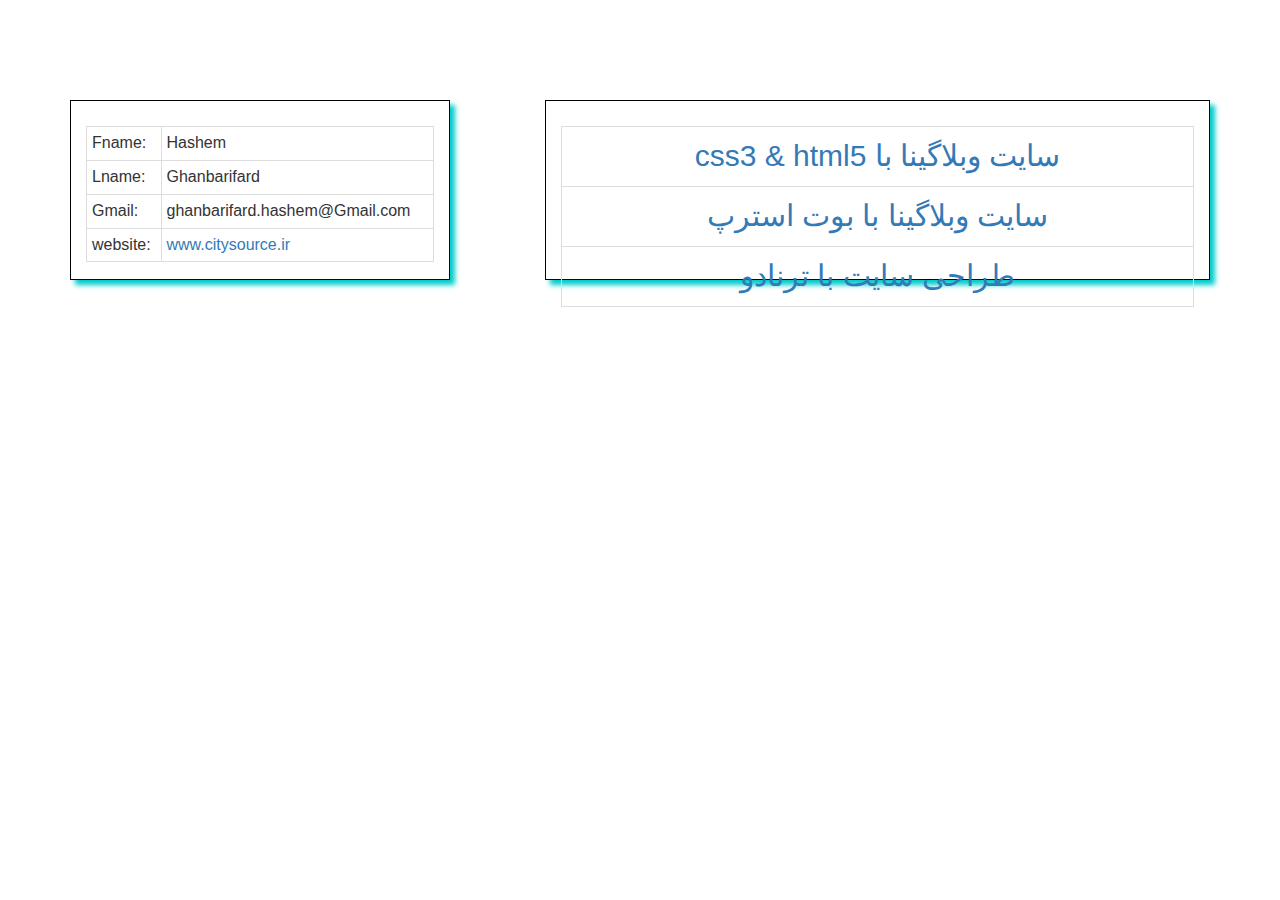
==== commit 52329fcc: "4-11-1393" ====
--- a/index.html
+++ b/index.html
@@ -12,7 +12,7 @@
 	<div class="container">
     	<div class="row">
         	<div class="col-md-12" style="margin-top:100px;">
-            	<div class="col-md-4 left">
+            	<div class="col-md-4 col-sm-4 hidden-xs left">
                 	<table class="table table-bordered table-condensed table-hover table-responsive tbl2">
                     	<tr>
                         	<td>Fname:</td>
@@ -39,7 +39,10 @@
                         </tr>
                         <tr>
                         	<td><a href="bootstrap/index.html" target="_blank"> سایت وبلاگینا با بوت استرپ </a></td>
-                        </tr>     
+                        </tr>   
+                        <tr>
+                        	<td> <a href="http://s4.picofile.com/file/8165902050/weblogino_tornado.rar.html" target="_blank"> طراحی سایت با ترنادو </a> </td>
+                        </tr>  
                     </table>
                 </div>
             </div>
